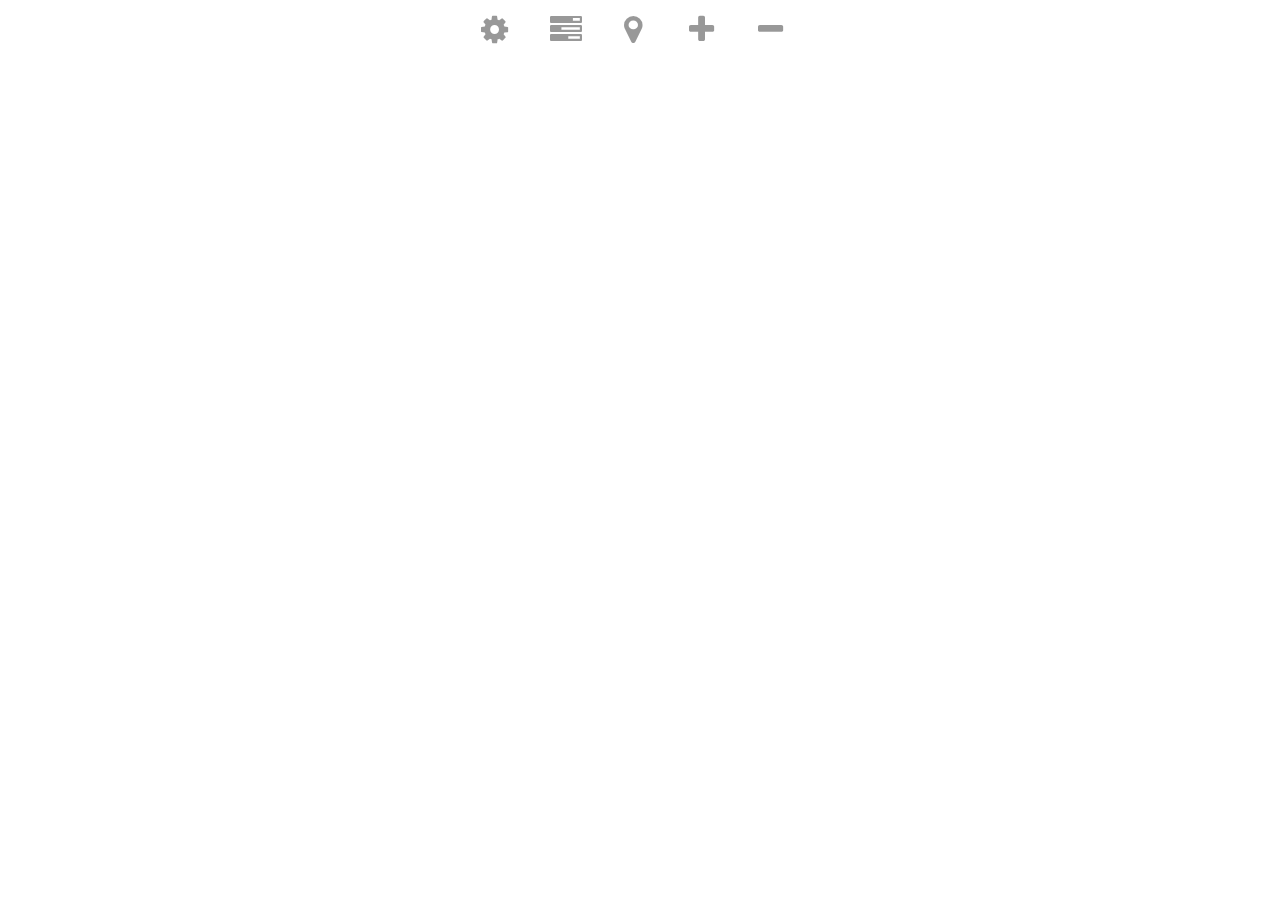
==== www/index.html @ 1f513091 "Working Version" ====
﻿<!DOCTYPE html>
<html>
<head>
    <meta charset="utf-8">
    <meta name="viewport" content="user-scalable=no, width=device-width, initial-scale=1, maximum-scale=1">
    <meta http-equiv="Content-Security-Policy" content="default-src 'self' data: gap: https://ssl.gstatic.com 'unsafe-eval'; style-src 'self' 'unsafe-inline'; media-src *">
    <title>ESFA - Enterprise Surveillance Field App</title>
    <link href="favicon.ico" rel="icon" type="image/x-icon" />
    <link rel="stylesheet" href="css/jquery-ui.css">
    <link rel="stylesheet" href="css/bootstrap.min.css">
    <link rel="stylesheet" href="css/jquery.dataTables.min.css" />
    <link rel="stylesheet" href="css/fonts/font-awesome-4.7.0/css/font-awesome.min.css" />
    <link rel="stylesheet" href="scripts/iCheck/square/blue.css">
    <link rel="stylesheet" href="scripts/iCheck/all.css">
    <link rel="stylesheet" href="scripts/datepicker/datepicker3.css">
    <link rel="stylesheet" href="scripts/datepicker/bootstrap-datetimepicker.min.css">
    <link rel="stylesheet" href="scripts/daterangepicker/daterangepicker.css">
    <link rel="stylesheet" href="scripts/timepicker/bootstrap-timepicker.min.css">
    <link rel="stylesheet" href="scripts/easyautocomplete/easy-autocomplete.css">
    <link href="scripts/growl/jquery.growl.css" rel="stylesheet" type="text/css" />
    <link href="scripts/jquery-confirm/jquery-confirm.min.css" rel="stylesheet" type="text/css" />
    <link rel="stylesheet" href="css/SHMOStyles.css" />
    <link rel="stylesheet" href="css/ripple.min.css">
    <style>
        #map, #mapc {
            width: 100%;
            height: 100%;
            position: absolute;
            bottom: 0px;
            left: 0;
            right: 0;
            top: 0;
            margin: 0;
            padding: 0;
        }
    </style>
</head>
<body>
    <div class="modal" tabindex="-1" role="dialog" id="modalForm" data-keyboard="false" data-backdrop="static">
        <div class="modal-dialog" role="document">
            <div class="modal-content">
                <div class="modal-header">
                    <button type="button" class="close" data-dismiss="modal" aria-label="Close"><span aria-hidden="true"><i class="fa fa-remove text-default"></i></span></button>
                    <span class="modal-title" id="mt"></span><br />
                    <small class="text-info esfatitle"><b>ESFA</b> - Enterprise Surveillance Field App</small>
                    <div class="overlay hide">
                        <center><b>Loading ...</b></center>
                    </div>
                </div>
                <div class="modal-body" id="mb">
                </div>
                <div class="modal-footer" style="padding-bottom:20px;">
                    <button type="button" class="btn btn-md ripple btn-warning" id="Submit2"><i class="fa fa-arrow-circle-o-right"></i>&nbsp;Submit</button>
                    <button type="button" class="btn btn-md ripple btn-default" id="Save"><i class="fa fa-save"></i>&nbsp;Save</button>
                    <button type="button" class="btn btn-md ripple btn-default" id="SaveExit"><i class="fa fa-save"></i>&nbsp;Save'Exit</button>
                    <a href="#" class="text-danger pull-left" id="Delete">Delete</a>&nbsp;
                </div>
            </div><!-- /.modal-content -->
        </div><!-- /.modal-dialog -->
    </div><!-- /.modal -->
    <div class="modal" tabindex="-1" role="dialog" id="modalAHGrid" data-keyboard="false" data-backdrop="static">
        <div class="modal-dialog" role="document">
            <div class="modal-content">
                <div class="modal-header">
                    <button type="button" class="close" data-dismiss="modal" aria-label="Close"><span aria-hidden="true"><i class="fa fa-remove text-default"></i></span></button>
                    <span class="modal-title" id="mt1">All Observations</span><br />
                    <small class="text-info esfatitle"><b>ESFA</b> - Enterprise Surveillance Field App</small>
                    <div class="overlay hide">
                        <center><b>Loading ...</b></center>
                    </div>
                </div>
                <div class="modal-body" id="mb1" style="padding:20px;margin-right:20px;">
                    <form role="form" id="form2">
                        <table id="srchAHTable" class="table table-bordered table-hover display" cellspacing="0">
                            <thead>
                                <tr>
                                    <th>Id</th>
                                    <th>Discipline</th>
                                    <th>SurveillanceActivity</th>
                                    <th>Site</th>
                                    <th>Date</th>
                                    <th>Waypoint</th>
                                    <th>Location</th>
                                    <th>Datum</th>
                                    <th>Status</th>
                                </tr>
                            </thead>
                        </table>
                    </form>
                </div>
                <div class="modal-footer" style="padding-bottom:20px;">
                    <button type="button" class="btn btn-md ripple btn-default" id="newObservationAH"><i class="fa fa-plus"></i>&nbsp;New</button>
                    <button type="button" class="btn btn-md ripple btn-default" id="DownloadAH"><i class="fa fa-download"></i>&nbsp;Download</button>
                    <button type="button" class="btn btn-md ripple btn-warning" id="SyncAH"><i class="fa fa-refresh"></i>&nbsp;Sync</button>
                </div>
            </div><!-- /.modal-content -->
        </div><!-- /.modal-dialog -->
    </div><!-- /.modal -->
    <div class="modal" tabindex="-1" role="dialog" id="modalPHGrid" data-keyboard="false" data-backdrop="static">
        <div class="modal-dialog" role="document">
            <div class="modal-content">
                <div class="modal-header">
                    <button type="button" class="close" data-dismiss="modal" aria-label="Close"><span aria-hidden="true"><i class="fa fa-remove text-default"></i></span></button>
                    <span class="modal-title" id="mt1">All Observations</span><br />
                    <small class="text-info esfatitle"><b>ESFA</b> - Enterprise Surveillance Field App</small>
                    <div class="overlay hide">
                        <center><b>Loading ...</b></center>
                    </div>
                </div>
                <div class="modal-body" id="mb1" style="padding:20px;margin-right:20px;">
                    <form role="form" id="form2">
                        <table id="srchPHTable" class="table table-bordered table-hover display" cellspacing="0">
                            <thead>
                                <tr>
                                    <th>Id</th>
                                    <th>Discipline</th>
                                    <th>SurveillanceActivity</th>
                                    <th>Site</th>
                                    <th>Date</th>
                                    <th>Waypoint</th>
                                    <th>Location</th>
                                    <th>Datum</th>
                                    <th>Status</th>
                                </tr>
                            </thead>
                        </table>
                    </form>
                </div>
                <div class="modal-footer" style="padding-bottom:20px;">
                    <button type="button" class="btn btn-md ripple btn-default" id="newObservationPH"><i class="fa fa-plus"></i>&nbsp;New</button>
                    <button type="button" class="btn btn-md ripple btn-default" id="DownloadPH"><i class="fa fa-download"></i>&nbsp;Download</button>
                    <button type="button" class="btn btn-md ripple btn-warning" id="SyncPH"><i class="fa fa-refresh"></i>&nbsp;Sync</button>
                </div>
            </div><!-- /.modal-content -->
        </div><!-- /.modal-dialog -->
    </div><!-- /.modal -->
    <div class="modal" tabindex="-1" role="dialog" id="modalMap" data-keyboard="false" data-backdrop="static">
        <div class="modal-dialog" role="document">
            <div class="modal-content">
                <div class="modal-header">
                    <button type="button" class="close" data-dismiss="modal" aria-label="Close"><span aria-hidden="true"><i class="fa fa-remove text-default"></i></span></button>
                    <span class="modal-title" id="mt2"></span><br />
                    <small class="text-info esfatitle"><b>ESFA</b> - Enterprise Surveillance Field App</small>
                    <div class="overlay hide">
                        <center><b>Loading ...</b></center>
                    </div>
                </div>
                <div class="modal-body" id="mb2">
                </div>
                <div class="modal-footer" style="padding-bottom:20px;">
                    <a href="#" class="text-info pull-left" data-dismiss="modal" aria-label="Close">Cancel</a>
                    <button type="button" id="zoomlevel2" class="btn btn-md ripple btn-default"><i class="fa fa-search-plus fa-2x"></i></button>&nbsp;&nbsp;&nbsp;
                </div>
            </div><!-- /.modal-content -->
        </div><!-- /.modal-dialog -->
    </div><!-- /.modal -->
    <div class="modal" tabindex="-1" role="dialog" id="modalAHMenu" data-keyboard="false" data-backdrop="static">
        <div class="modal-dialog" role="document">
            <div class="modal-content">
                <div class="modal-header">
                    <button type="button" class="close" data-dismiss="modal" aria-label="Close"><span aria-hidden="true"><i class="fa fa-remove text-default"></i></span></button>
                    <span class="modal-title" id="mt3">Choose a Form</span><br />
                    <small class="text-info esfatitle"><b>ESFA</b> - Enterprise Surveillance Field App</small>
                    <div class="overlay hide">
                        <center><b>Loading ...</b></center>
                    </div>
                </div>
                <div class="modal-body" id="mb3">
                    <div class="row col-md-12 col-sm-12 col-xs-12 border-bottom obsForm ripple">
                        <div class="form-group col-md-2 col-sm-2 col-xs-2">
                            <input type="radio" class="minimal" value="mo_sngObservation" name="optObs" data-id="0" data-discipline="S">
                        </div>
                        <div class="form-group col-md-10 col-sm-10 col-xs-10">
                            <h5>Single Opportunisitic Observation (IAH)</h5>
                        </div>
                    </div>
                    <!--<div class="row col-md-12 col-sm-12 col-xs-12 border-bottom obsForm ripple">
                        <div class="form-group col-md-2">
                            <input type="radio" class="minimal" value="mo_grpObservation" name="optObs" data-id="1">
                        </div>
                        <div class="form-group col-md-10">
                            <label>Group Observation</label>
                        </div>
                    </div>-->
                </div>
                <div class="modal-footer" style="padding-bottom:20px;">
                    <a href="#" class="text-info pull-left" data-dismiss="modal" aria-label="Close">Cancel</a>
                    <button type="button" id="showForm" class="btn btn-md ripple btn-default"><i class="fa fa-check fa-2x"></i></button>
                </div>
            </div><!-- /.modal-content -->
        </div><!-- /.modal-dialog -->
    </div><!-- /.modal -->
    <div class="modal" tabindex="-1" role="dialog" id="modalAHMenu" data-keyboard="false" data-backdrop="static">
        <div class="modal-dialog" role="document">
            <div class="modal-content">
                <div class="modal-header">
                    <button type="button" class="close" data-dismiss="modal" aria-label="Close"><span aria-hidden="true"><i class="fa fa-remove text-default"></i></span></button>
                    <span class="modal-title" id="mt3">Choose a Form</span><br />
                    <small class="text-info esfatitle"><b>ESFA</b> - Enterprise Surveillance Field App</small>
                    <div class="overlay hide">
                        <center><b>Loading ...</b></center>
                    </div>
                </div>
                <div class="modal-body" id="mb3">
                    <div class="row col-md-12 col-sm-12 col-xs-12 border-bottom obsForm ripple">
                        <div class="form-group col-md-2 col-sm-2 col-xs-2">
                            <input type="radio" class="minimal" value="mo_sngObservation" name="optObs" data-id="0" data-discipline="S">
                        </div>
                        <div class="form-group col-md-10 col-sm-10 col-xs-10">
                            <h5>Single Domestic Observation</h5>
                        </div>
                    </div>
                    <div class="row col-md-12 col-sm-12 col-xs-12 border-bottom obsForm ripple">
                        <div class="form-group col-md-2 col-sm-2 col-xs-2">
                            <input type="radio" class="minimal" value="mo_grpObservation" name="optObs" data-id="1" data-discipline="G">
                        </div>
                        <div class="form-group col-md-10 col-sm-10 col-xs-10">
                            <h5>Group Observation</h5>
                        </div>
                    </div>
                </div>
                <div class="modal-footer" style="padding-bottom:20px;">
                    <a href="#" class="text-info pull-left" data-dismiss="modal" aria-label="Close">Cancel</a>
                    <button type="button" id="showFormAH" class="btn btn-md ripple btn-default"><i class="fa fa-check fa-2x"></i></button>
                </div>
            </div><!-- /.modal-content -->
        </div><!-- /.modal-dialog -->
    </div><!-- /.modal -->
    <div class="modal" tabindex="-1" role="dialog" id="modalPHMenu" data-keyboard="false" data-backdrop="static">
        <div class="modal-dialog" role="document">
            <div class="modal-content">
                <div class="modal-header">
                    <button type="button" class="close" data-dismiss="modal" aria-label="Close"><span aria-hidden="true"><i class="fa fa-remove text-default"></i></span></button>
                    <span class="modal-title" id="mt3">Choose a Form</span><br />
                    <small class="text-info esfatitle"><b>ESFA</b> - Enterprise Surveillance Field App</small>
                    <div class="overlay hide">
                        <center><b>Loading ...</b></center>
                    </div>
                </div>
                <div class="modal-body" id="mb3">
                    <div class="row col-md-12 col-sm-12 col-xs-12 border-bottom obsForm ripple">
                        <div class="form-group col-md-2 col-sm-2 col-xs-2 text-right">
                            <input type="radio" class="minimal" value="mo_BotObservation" name="optObs" data-id="2" data-discipline="B">
                        </div>
                        <div class="form-group col-md-10 col-sm-10 col-xs-10">
                            <h4>Botany Observation</h4>
                        </div>
                    </div>
                    <div class="row col-md-12 col-sm-12 col-xs-12 border-bottom obsForm ripple">
                        <div class="form-group col-md-2 col-sm-2 col-xs-2 text-right">
                            <input type="radio" class="minimal" value="mo_EntObservation" name="optObs" data-id="3" data-discipline="E">
                        </div>
                        <div class="form-group col-md-10 col-sm-10 col-xs-10">
                            <h4>Entomology Observation</h4>
                        </div>
                    </div>
                    <div class="row col-md-12 col-sm-12 col-xs-12 border-bottom obsForm ripple">
                        <div class="form-group col-md-2 col-sm-2 col-xs-2 text-right">
                            <input type="radio" class="minimal" value="mo_PatObservation" name="optObs" data-id="4" data-discipline="P">
                        </div>
                        <div class="form-group col-md-10 col-sm-10 col-xs-10">
                            <h4>Pathology Observation</h4>
                        </div>
                    </div>
                </div>
                <div class="modal-footer" style="padding-bottom:20px;">
                    <button type="button" id="showFormPH" class="btn btn-md ripple btn-default"><i class="fa fa-check"></i>&nbsp;Done</button>
                </div>
            </div><!-- /.modal-content -->
        </div><!-- /.modal-dialog -->
    </div><!-- /.modal -->
    <div class="modal" tabindex="-1" role="dialog" id="modalVerify" data-keyboard="false" data-backdrop="static">
        <div class="modal-dialog" role="document">
            <div class="modal-content">
                <div class="modal-body" id="mb4">
                    <div class="login-box text-center">
                        <div class="login-logo" style="margin-top:30px;">
                            <div class="login-logo" style="margin-top:30px;">
                                <h1 class="text-info">ESFA</h1><small>Enterprise Surveillance Field App</small>
                            </div>
                        </div>
                        <!-- /.login-logo -->
                        <div class="login-box-body" style="margin-top:30px;">
                            <div class="row col-md-12 col-sm-12 col-xs-12">
                                <div class="col-md-3 col-sm-3 col-xs-3">
                                    &nbsp;
                                </div>
                                <div class="col-md-6">
                                    &nbsp;
                                </div>
                                <div class="col-md-3">
                                    &nbsp;
                                </div>
                            </div>
                            <div class="row col-md-12 col-sm-12 col-xs-12">
                                <div class="col-md-3 col-sm-3 col-xs-3">
                                    &nbsp;
                                </div>
                                <div class="col-md-6 col-sm-3 col-xs-3">
                                    <form role="form" id="form5">
                                        <input class="otp-verify-input"
                                               placeholder="000000"
                                               maxlength="6"
                                               value="" type="tel" />
                                        <button type="button" class="btn btn-md ripple btn-warning otp-verify-send">Verify</button>
                                        <div class="otp-verify-result">
                                            <i class='fa'></i>
                                            <span class='text'></span>
                                        </div>
                                    </form>
                                </div>
                                <div class="col-md-3 col-sm-3 col-xs-3">
                                    &nbsp;
                                </div>
                            </div>
                        </div>
                        <!-- /.login-box-body -->
                    </div>
                </div>
                <div class="modal-footer" style="border: 0px;">
                    <div class="row col-md-12 col-sm-12 col-xs-12 text-center" style="margin:0;">
                        <h6>Department of Agriculture and Water Resources.</h6>
                    </div>
                </div>
            </div><!-- /.modal-content -->
        </div><!-- /.modal-dialog -->
    </div><!-- /.modal -->
    <div class="modal" tabindex="-1" role="dialog" id="modalAuth" data-keyboard="false" data-backdrop="static">
        <div class="modal-dialog" role="document">
            <div class="modal-content">
                <div class="modal-body" id="mb7">
                    <div class="login-box text-center">
                        <div class="login-logo" style="margin-top:30px;">
                            <div class="login-logo" style="margin-top:30px;">
                                <h1 class="text-info">ESFA</h1><small>Enterprise Surveillance Field App</small>
                            </div>
                        </div>
                        <!-- /.login-logo -->
                        <div class="login-box-body" style="margin-top:30px;">
                            <form role="form" id="form4">
                                <div class="nav-tabs-custom">
                                    <ul class="nav nav-tabs" role="tablist">
                                        <li class="active ripple">
                                            <a href="#tab_0" id="tab0" data-toggle="tab"><i class="fa fa-sign-in mxr-5"></i>Login</a>
                                        </li>
                                        <li class="ripple">
                                            <a href="#tab_1" id="tab1" data-toggle="tab">
                                                <i class="fa fa-cog mxr-5"></i>Server
                                            </a>
                                        </li>
                                    </ul>
                                    <div class="tab-content">
                                        <div class="tab-pane active" id="tab_0">
                                            <div class="row col-md-12 col-sm-12 col-xs-12">
                                                <div class="col-md-3 col-sm-3 col-xs-3">
                                                    &nbsp;
                                                </div>
                                                <div class="col-md-6">
                                                    &nbsp;
                                                </div>
                                                <div class="col-md-3">
                                                    &nbsp;
                                                </div>
                                            </div>
                                            <div class="row col-md-12 col-sm-12 col-xs-12">
                                                <div class="col-md-3 col-sm-3 col-xs-3">
                                                    &nbsp;
                                                </div>
                                                <div class="col-md-6">
                                                    <div class="form-group input-group-lg">
                                                        <input type="hidden" name="grant_type" id="grant_type" value="password">
                                                        <input class="form-control auth-username" name="username" id="username" placeholder="username" maxlength="40" value="" type="email">
                                                    </div>
                                                    <div class="form-group input-group-lg">
                                                        <input class=" form-control auth-password" name="password" id="password" placeholder="password" maxlength="40" value="" type="password">
                                                    </div>
                                                    <div class="form-group">
                                                        <button class="btn btn-lg btn-warning auth-send ripple" type="button"><i class="fa fa-circle-o-notch fa-spin hide"></i>Login</button>
                                                    </div>
                                                    <div class="auth-result text-center">
                                                        <i class="fa"></i>
                                                        <span class="text"></span>
                                                    </div>
                                                </div>
                                                <div class="col-md-3 col-sm-3 col-xs-3">
                                                    &nbsp;
                                                </div>
                                            </div>
                                        </div>
                                        <div class="tab-pane" id="tab_1">
                                            <div class="row col-md-12 col-sm-12 col-xs-12">
                                                <div class="form-group col-md-4 col-sm-4 col-xs-4">
                                                    &nbsp;
                                                </div>
                                                <div class="form-group col-md-4 col-sm-4 col-xs-4">
                                                    <label>Server</label>
                                                    <select class="form-control" id="serverMode">
                                                        <option value=PROD>Production</option>
                                                        <option value=UAT selected>UAT</option>
                                                        <option value=SIT>SIT</option>
                                                        <option value=DEV>Development</option>
                                                    </select>
                                                </div>
                                                <div class="form-group col-md-4 col-sm-4 col-xs-4">
                                                    &nbsp;
                                                </div>
                                            </div>
                                        </div>
                                    </div>
                                </div>
                            </form>
                        </div>
                        <!-- /.login-box-body -->
                    </div>
                </div>
                <div class="modal-footer" style="border: 0px;">
                    <div class="row col-md-12 col-sm-12 col-xs-12 text-center" style="margin:0;">
                        <h6>Department of Agriculture and Water Resources.</h6>
                    </div>
                </div>
            </div><!-- /.modal-content -->
        </div>
    </div><!-- /.modal -->
    <div class="modal" tabindex="-1" role="dialog" id="modalSettings" data-keyboard="false" data-backdrop="static">
        <div class="modal-dialog" role="document">
            <div class="modal-content">
                <div class="modal-header">
                    <button type="button" class="close" data-dismiss="modal" aria-label="Close"><span aria-hidden="true"><i class="fa fa-remove text-default"></i></span></button>
                    <span class="modal-title" id="mt5"></span><br />
                    <small class="text-info esfatitle"><b>ESFA</b> - Enterprise Surveillance Field App</small>
                    <div class="overlay hide">
                        <span class="progText">Loading...</span>
                    </div>
                </div>
                <div class="modal-body" id="mb5" style="overflow-x:hidden">
                </div>
                <div class="modal-footer" style="padding-bottom:20px;">
                    <button type="button" class="btn btn-md ripple btn-default" id="SaveSettingsExit"><i class="fa fa-save"></i>&nbsp;Save</button>
                </div>
            </div><!-- /.modal-content -->
        </div><!-- /.modal-dialog -->
    </div><!-- /.modal -->
    <div class="modal" tabindex="-1" role="dialog" id="modalDownload" data-keyboard="false" data-backdrop="static">
        <div class="modal-dialog" role="document">
            <div class="modal-content">
                <div class="modal-body" id="mb8">
                    <div class="row col-md-12 col-sm-12 col-xs-12 mt-5">
                        <div class="form-group col-md-3 col-sm-3 col-xs-3 text-center">
                            <i class="fa fa-circle-o-notch fa-3x fa-spin text-info"></i>
                        </div>
                        <div class="form-group col-md-9 col-sm-9 col-xs-9">
                            <span class="progText">Loading...</span>
                        </div>
                    </div>
                    <div class="row col-md-12 col-sm-12 col-xs-12">
                        <div class="form-group col-md-12 col-sm-12 col-xs-12">
                            <div class="progress">
                                <div class="progress-bar progress-bar-info" role="progressbar" aria-valuenow="0" aria-valuemin="0" aria-valuemax="100" style="width:0%">
                                    0%
                                </div>
                            </div>
                            <i class="fa fa-clock-o text-info hide"></i>&nbsp;<small class="progTime hide"></small>
                        </div>
                    </div>
                </div>
            </div><!-- /.modal-content -->
        </div><!-- /.modal-dialog -->
    </div><!-- /.modal -->
    <div class="modal" tabindex="-1" role="dialog" id="modalProgress" data-keyboard="false" data-backdrop="static">
        <div class="modal-dialog" role="document">
            <div class="modal-content">
                <div class="modal-body" id="mb6">
                    <div class="row col-md-12 col-sm-12 col-xs-12 mt-5">
                        <div class="form-group col-md-3 col-sm-3 col-xs-3 text-center">
                            <i class="fa fa-circle-o-notch fa-3x fa-spin text-info"></i>
                        </div>
                        <div class="form-group col-md-9 col-sm-9 col-xs-9">
                            <span class="progText">Loading...</span>
                        </div>
                    </div>
                    <div class="row col-md-12 col-sm-12 col-xs-12">
                        <div class="form-group col-md-12 col-sm-12 col-xs-12">
                            <div class="progress">
                                <div class="progress-bar progress-bar-info" role="progressbar" aria-valuenow="0" aria-valuemin="0" aria-valuemax="100" style="width:0%">
                                    0%
                                </div>
                            </div>
                            <i class="fa fa-clock-o text-info hide"></i>&nbsp;<small class="progTime hide"></small>
                        </div>
                    </div>
                </div>
            </div><!-- /.modal-content -->
        </div><!-- /.modal-dialog -->
    </div><!-- /.modal -->
    <div id="map"></div>
    <div class="topButton">
        <button type="button" id="settings" class="btn btn-circle btn-lg ripple"><i class="fa fa-cog fa-2x"></i></button>
        <button type="button" id="CSV" class="btn btn-circle btn-lg ripple" onclick="downloadCSV()"><i class="fa fa-tasks fa-2x"></i></button>
        <button type="button" id="init" class="btn btn-circle btn-lg ripple" onclick="myLoc()"><i class="fa fa-map-marker fa-2x"></i></button>
        <button type="button" id="zplus" class="btn btn-circle btn-lg ripple"><i class="fa fa-plus fa-2x"></i></button>
        <button type="button" id="zminus" class="btn btn-circle btn-lg ripple"><i class="fa fa-minus fa-2x"></i></button>
    </div>
    <div class="bottomButton">
        <span class="label label-success" id="status"></span>
        <span class="label label-default" id="zoomlevel"></span>
        <span class="label label-default" id="AppMode"></span>
        <span class="label label-default" id="AppEnv"></span>
        <span class="label label-default" id="AppVersion"></span>
    </div>
    <script type="text/javascript" src="cordova.js"></script>
    <script type="text/javascript" src="scripts/platformOverrides.js"></script>
    <script type="text/javascript" src="scripts/jquery-2.2.3.min.js"></script>
    <script type="text/javascript" src="scripts/jquery-ui.min.js"></script>
    <script type="text/javascript" src="scripts/bootstrap.min.js"></script>
    <script type="text/javascript" src="scripts/fastclick.js"></script>
    <script type="text/javascript" src="mapapi.js"></script>
    <script type="text/javascript" src="scripts/markerclusterer.js"></script>
    <!--<script type="text/javascript" src="scripts/AHRules.js"></script>-->
    <script type="text/javascript" src="scripts/PHRules.js"></script>
    <script type="text/javascript" src="scripts/_init.js"></script>
    <!--<script type="text/javascript" src="scripts/geotracker.js"></script>-->
    <script type="text/javascript" src="scripts/index.js"></script>
    <script type="text/javascript" src="scripts/jquery.dataTables.min.js"></script>
    <script type="text/javascript" src="scripts/dataTables.bootstrap.min.js"></script>
    <script type="text/javascript" src="scripts/iCheck/icheck.min.js"></script>
    <script type="text/javascript" src="scripts/moment.min.js"></script>
    <script type="text/javascript" src="scripts/datepicker/bootstrap-datetimepicker.min.js"></script>
    <script type="text/javascript" src="scripts/growl/jquery.growl.js"></script>
    <script type="text/javascript" src="scripts/jquery-confirm/jquery-confirm.min.js"></script>
    <script type="text/javascript" src="scripts/easyautocomplete/jquery.easy-autocomplete.js"></script>
    <!--<script type="text/javascript" src="scripts/ez.countimer.min.js"></script>-->
    <script type="text/javascript" src="scripts/jquery.inputmask.js"></script>
    <script type="text/javascript" src="scripts/jquery.inputmask.date.extensions.js"></script>
    <script type="text/javascript" src="scripts/jquery.inputmask.extensions.js"></script>
    <script type="text/javascript" src="scripts/wicket/wicket.js"></script>
    <script type="text/javascript" src="scripts/wicket/wicket-gmap3.js"></script>
    <script type="text/javascript" src="scripts/sha1.js"></script>
    <script type="text/javascript" src="scripts/pbkdf2.js"></script>
    <script type="text/javascript" src="scripts/auth.js"></script>
    <script type="text/javascript" src="scripts/hammer.min.js"></script>
    <!--<script type="text/javascript" src="scripts/otp.js"></script>
    <script type="text/javascript" src="scripts/otplib-browser.js"></script>
    <script type="text/javascript" src="scripts/qrcode.min.js"></script>-->
</body>
</html>
---- www/scripts/iCheck/square/blue.css ----
/* iCheck plugin Square skin, blue
----------------------------------- */
.icheckbox_square-blue,
.iradio_square-blue {
    display: inline-block;
    *display: inline;
    vertical-align: middle;
    margin: 0;
    padding: 0;
    width: 22px;
    height: 22px;
    background: url(blue.png) no-repeat;
    border: none;
    cursor: pointer;
}

.icheckbox_square-blue {
    background-position: 0 0;
}
    .icheckbox_square-blue.hover {
        background-position: -24px 0;
    }
    .icheckbox_square-blue.checked {
        background-position: -48px 0;
    }
    .icheckbox_square-blue.disabled {
        background-position: -72px 0;
        cursor: default;
    }
    .icheckbox_square-blue.checked.disabled {
        background-position: -96px 0;
    }

.iradio_square-blue {
    background-position: -120px 0;
}
    .iradio_square-blue.hover {
        background-position: -144px 0;
    }
    .iradio_square-blue.checked {
        background-position: -168px 0;
    }
    .iradio_square-blue.disabled {
        background-position: -192px 0;
        cursor: default;
    }
    .iradio_square-blue.checked.disabled {
        background-position: -216px 0;
    }

/* HiDPI support */
@media (-o-min-device-pixel-ratio: 5/4), (-webkit-min-device-pixel-ratio: 1.25), (min-resolution: 120dpi), (min-resolution: 1.25dppx) {
    .icheckbox_square-blue,
    .iradio_square-blue {
        background-image: url(blue@2x.png);
        -webkit-background-size: 240px 24px;
        background-size: 240px 24px;
    }
}
---- www/scripts/iCheck/all.css ----
/* iCheck plugin skins
----------------------------------- */
@import url("minimal/_all.css");

@import url("minimal/minimal.css");
@import url("minimal/red.css");
@import url("minimal/green.css");
@import url("minimal/blue.css");
@import url("minimal/aero.css");
@import url("minimal/grey.css");
@import url("minimal/orange.css");
@import url("minimal/yellow.css");
@import url("minimal/pink.css");
@import url("minimal/purple.css");
---- www/scripts/datepicker/datepicker3.css ----
﻿/*!
 * Datepicker for Bootstrap
 *
 * Copyright 2012 Stefan Petre
 * Improvements by Andrew Rowls
 * Licensed under the Apache License v2.0
 * http://www.apache.org/licenses/LICENSE-2.0
 *
 */
.datepicker {
  padding: 4px;
  border-radius: 4px;
  direction: ltr;
  /*.dow {
		border-top: 1px solid #ddd !important;
	}*/
}
.datepicker-inline {
  width: 100%;
}
.datepicker.datepicker-rtl {
  direction: rtl;
}
.datepicker.datepicker-rtl table tr td span {
  float: right;
}
.datepicker-dropdown {
  top: 0;
  left: 0;
}
.datepicker-dropdown:before {
  content: '';
  display: inline-block;
  border-left: 7px solid transparent;
  border-right: 7px solid transparent;
  border-bottom: 7px solid #ccc;
  border-top: 0;
  border-bottom-color: rgba(0, 0, 0, 0.2);
  position: absolute;
}
.datepicker-dropdown:after {
  content: '';
  display: inline-block;
  border-left: 6px solid transparent;
  border-right: 6px solid transparent;
  border-bottom: 6px solid #fff;
  border-top: 0;
  position: absolute;
}
.datepicker-dropdown.datepicker-orient-left:before {
  left: 6px;
}
.datepicker-dropdown.datepicker-orient-left:after {
  left: 7px;
}
.datepicker-dropdown.datepicker-orient-right:before {
  right: 6px;
}
.datepicker-dropdown.datepicker-orient-right:after {
  right: 7px;
}
.datepicker-dropdown.datepicker-orient-top:before {
  top: -7px;
}
.datepicker-dropdown.datepicker-orient-top:after {
  top: -6px;
}
.datepicker-dropdown.datepicker-orient-bottom:before {
  bottom: -7px;
  border-bottom: 0;
  border-top: 7px solid #999;
}
.datepicker-dropdown.datepicker-orient-bottom:after {
  bottom: -6px;
  border-bottom: 0;
  border-top: 6px solid #fff;
}
.datepicker > div {
  display: none;
}
.datepicker.days div.datepicker-days {
  display: block;
}
.datepicker.months div.datepicker-months {
  display: block;
}
.datepicker.years div.datepicker-years {
  display: block;
}
.datepicker table {
  margin: 0;
  -webkit-touch-callout: none;
  -webkit-user-select: none;
  -khtml-user-select: none;
  -moz-user-select: none;
  -ms-user-select: none;
  user-select: none;
}
.datepicker table tr td,
.datepicker table tr th {
  text-align: center;
  width: 30px;
  height: 30px;
  border-radius: 4px;
  border: none;
}
.table-striped .datepicker table tr td,
.table-striped .datepicker table tr th {
  background-color: transparent;
}
.datepicker table tr td.day:hover,
.datepicker table tr td.day.focused {
  background: rgba(0,0,0,0.2);
  cursor: pointer;
}
.datepicker table tr td.old,
.datepicker table tr td.new {
  color: #777;
}
.datepicker table tr td.disabled,
.datepicker table tr td.disabled:hover {
  background: none;
  color: #444;
  cursor: default;
}
.datepicker table tr td.today,
.datepicker table tr td.today:hover,
.datepicker table tr td.today.disabled,
.datepicker table tr td.today.disabled:hover {
  color: #000000;
  background: rgba(0,0,0,0.2);
  border-color: #ffb733;
}
.datepicker table tr td.today:hover,
.datepicker table tr td.today:hover:hover,
.datepicker table tr td.today.disabled:hover,
.datepicker table tr td.today.disabled:hover:hover,
.datepicker table tr td.today:focus,
.datepicker table tr td.today:hover:focus,
.datepicker table tr td.today.disabled:focus,
.datepicker table tr td.today.disabled:hover:focus,
.datepicker table tr td.today:active,
.datepicker table tr td.today:hover:active,
.datepicker table tr td.today.disabled:active,
.datepicker table tr td.today.disabled:hover:active,
.datepicker table tr td.today.active,
.datepicker table tr td.today:hover.active,
.datepicker table tr td.today.disabled.active,
.datepicker table tr td.today.disabled:hover.active,
.open .dropdown-toggle.datepicker table tr td.today,
.open .dropdown-toggle.datepicker table tr td.today:hover,
.open .dropdown-toggle.datepicker table tr td.today.disabled,
.open .dropdown-toggle.datepicker table tr td.today.disabled:hover {
  color: #000000;
  background: rgba(0,0,0,0.2);
  border-color: #f59e00;
}
.datepicker table tr td.today:active,
.datepicker table tr td.today:hover:active,
.datepicker table tr td.today.disabled:active,
.datepicker table tr td.today.disabled:hover:active,
.datepicker table tr td.today.active,
.datepicker table tr td.today:hover.active,
.datepicker table tr td.today.disabled.active,
.datepicker table tr td.today.disabled:hover.active,
.open .dropdown-toggle.datepicker table tr td.today,
.open .dropdown-toggle.datepicker table tr td.today:hover,
.open .dropdown-toggle.datepicker table tr td.today.disabled,
.open .dropdown-toggle.datepicker table tr td.today.disabled:hover {
  background-image: none;
}
.datepicker table tr td.today.disabled,
.datepicker table tr td.today:hover.disabled,
.datepicker table tr td.today.disabled.disabled,
.datepicker table tr td.today.disabled:hover.disabled,
.datepicker table tr td.today[disabled],
.datepicker table tr td.today:hover[disabled],
.datepicker table tr td.today.disabled[disabled],
.datepicker table tr td.today.disabled:hover[disabled],
fieldset[disabled] .datepicker table tr td.today,
fieldset[disabled] .datepicker table tr td.today:hover,
fieldset[disabled] .datepicker table tr td.today.disabled,
fieldset[disabled] .datepicker table tr td.today.disabled:hover,
.datepicker table tr td.today.disabled:hover,
.datepicker table tr td.today:hover.disabled:hover,
.datepicker table tr td.today.disabled.disabled:hover,
.datepicker table tr td.today.disabled:hover.disabled:hover,
.datepicker table tr td.today[disabled]:hover,
.datepicker table tr td.today:hover[disabled]:hover,
.datepicker table tr td.today.disabled[disabled]:hover,
.datepicker table tr td.today.disabled:hover[disabled]:hover,
fieldset[disabled] .datepicker table tr td.today:hover,
fieldset[disabled] .datepicker table tr td.today:hover:hover,
fieldset[disabled] .datepicker table tr td.today.disabled:hover,
fieldset[disabled] .datepicker table tr td.today.disabled:hover:hover,
.datepicker table tr td.today.disabled:focus,
.datepicker table tr td.today:hover.disabled:focus,
.datepicker table tr td.today.disabled.disabled:focus,
.datepicker table tr td.today.disabled:hover.disabled:focus,
.datepicker table tr td.today[disabled]:focus,
.datepicker table tr td.today:hover[disabled]:focus,
.datepicker table tr td.today.disabled[disabled]:focus,
.datepicker table tr td.today.disabled:hover[disabled]:focus,
fieldset[disabled] .datepicker table tr td.today:focus,
fieldset[disabled] .datepicker table tr td.today:hover:focus,
fieldset[disabled] .datepicker table tr td.today.disabled:focus,
fieldset[disabled] .datepicker table tr td.today.disabled:hover:focus,
.datepicker table tr td.today.disabled:active,
.datepicker table tr td.today:hover.disabled:active,
.datepicker table tr td.today.disabled.disabled:active,
.datepicker table tr td.today.disabled:hover.disabled:active,
.datepicker table tr td.today[disabled]:active,
.datepicker table tr td.today:hover[disabled]:active,
.datepicker table tr td.today.disabled[disabled]:active,
.datepicker table tr td.today.disabled:hover[disabled]:active,
fieldset[disabled] .datepicker table tr td.today:active,
fieldset[disabled] .datepicker table tr td.today:hover:active,
fieldset[disabled] .datepicker table tr td.today.disabled:active,
fieldset[disabled] .datepicker table tr td.today.disabled:hover:active,
.datepicker table tr td.today.disabled.active,
.datepicker table tr td.today:hover.disabled.active,
.datepicker table tr td.today.disabled.disabled.active,
.datepicker table tr td.today.disabled:hover.disabled.active,
.datepicker table tr td.today[disabled].active,
.datepicker table tr td.today:hover[disabled].active,
.datepicker table tr td.today.disabled[disabled].active,
.datepicker table tr td.today.disabled:hover[disabled].active,
fieldset[disabled] .datepicker table tr td.today.active,
fieldset[disabled] .datepicker table tr td.today:hover.active,
fieldset[disabled] .datepicker table tr td.today.disabled.active,
fieldset[disabled] .datepicker table tr td.today.disabled:hover.active {
  background: rgba(0,0,0,0.2);
  border-color: #ffb733;
}
.datepicker table tr td.today:hover:hover {
  color: #000;
}
.datepicker table tr td.today.active:hover {
  color: #fff;
}
.datepicker table tr td.range,
.datepicker table tr td.range:hover,
.datepicker table tr td.range.disabled,
.datepicker table tr td.range.disabled:hover {
  background: rgba(0,0,0,0.2);
  border-radius: 0;
}
.datepicker table tr td.range.today,
.datepicker table tr td.range.today:hover,
.datepicker table tr td.range.today.disabled,
.datepicker table tr td.range.today.disabled:hover {
  color: #000000;
  background: rgba(0,0,0,0.2);
  border-color: #f1a417;
  border-radius: 0;
}
.datepicker table tr td.range.today:hover,
.datepicker table tr td.range.today:hover:hover,
.datepicker table tr td.range.today.disabled:hover,
.datepicker table tr td.range.today.disabled:hover:hover,
.datepicker table tr td.range.today:focus,
.datepicker table tr td.range.today:hover:focus,
.datepicker table tr td.range.today.disabled:focus,
.datepicker table tr td.range.today.disabled:hover:focus,
.datepicker table tr td.range.today:active,
.datepicker table tr td.range.today:hover:active,
.datepicker table tr td.range.today.disabled:active,
.datepicker table tr td.range.today.disabled:hover:active,
.datepicker table tr td.range.today.active,
.datepicker table tr td.range.today:hover.active,
.datepicker table tr td.range.today.disabled.active,
.datepicker table tr td.range.today.disabled:hover.active,
.open .dropdown-toggle.datepicker table tr td.range.today,
.open .dropdown-toggle.datepicker table tr td.range.today:hover,
.open .dropdown-toggle.datepicker table tr td.range.today.disabled,
.open .dropdown-toggle.datepicker table tr td.range.today.disabled:hover {
  color: #000000;
  background: rgba(0,0,0,0.2);
  border-color: #bf800c;
}
.datepicker table tr td.range.today:active,
.datepicker table tr td.range.today:hover:active,
.datepicker table tr td.range.today.disabled:active,
.datepicker table tr td.range.today.disabled:hover:active,
.datepicker table tr td.range.today.active,
.datepicker table tr td.range.today:hover.active,
.datepicker table tr td.range.today.disabled.active,
.datepicker table tr td.range.today.disabled:hover.active,
.open .dropdown-toggle.datepicker table tr td.range.today,
.open .dropdown-toggle.datepicker table tr td.range.today:hover,
.open .dropdown-toggle.datepicker table tr td.range.today.disabled,
.open .dropdown-toggle.datepicker table tr td.range.today.disabled:hover {
  background-image: none;
}
.datepicker table tr td.range.today.disabled,
.datepicker table tr td.range.today:hover.disabled,
.datepicker table tr td.range.today.disabled.disabled,
.datepicker table tr td.range.today.disabled:hover.disabled,
.datepicker table tr td.range.today[disabled],
.datepicker table tr td.range.today:hover[disabled],
.datepicker table tr td.range.today.disabled[disabled],
.datepicker table tr td.range.today.disabled:hover[disabled],
fieldset[disabled] .datepicker table tr td.range.today,
fieldset[disabled] .datepicker table tr td.range.today:hover,
fieldset[disabled] .datepicker table tr td.range.today.disabled,
fieldset[disabled] .datepicker table tr td.range.today.disabled:hover,
.datepicker table tr td.range.today.disabled:hover,
.datepicker table tr td.range.today:hover.disabled:hover,
.datepicker table tr td.range.today.disabled.disabled:hover,
.datepicker table tr td.range.today.disabled:hover.disabled:hover,
.datepicker table tr td.range.today[disabled]:hover,
.datepicker table tr td.range.today:hover[disabled]:hover,
.datepicker table tr td.range.today.disabled[disabled]:hover,
.datepicker table tr td.range.today.disabled:hover[disabled]:hover,
fieldset[disabled] .datepicker table tr td.range.today:hover,
fieldset[disabled] .datepicker table tr td.range.today:hover:hover,
fieldset[disabled] .datepicker table tr td.range.today.disabled:hover,
fieldset[disabled] .datepicker table tr td.range.today.disabled:hover:hover,
.datepicker table tr td.range.today.disabled:focus,
.datepicker table tr td.range.today:hover.disabled:focus,
.datepicker table tr td.range.today.disabled.disabled:focus,
.datepicker table tr td.range.today.disabled:hover.disabled:focus,
.datepicker table tr td.range.today[disabled]:focus,
.datepicker table tr td.range.today:hover[disabled]:focus,
.datepicker table tr td.range.today.disabled[disabled]:focus,
.datepicker table tr td.range.today.disabled:hover[disabled]:focus,
fieldset[disabled] .datepicker table tr td.range.today:focus,
fieldset[disabled] .datepicker table tr td.range.today:hover:focus,
fieldset[disabled] .datepicker table tr td.range.today.disabled:focus,
fieldset[disabled] .datepicker table tr td.range.today.disabled:hover:focus,
.datepicker table tr td.range.today.disabled:active,
.datepicker table tr td.range.today:hover.disabled:active,
.datepicker table tr td.range.today.disabled.disabled:active,
.datepicker table tr td.range.today.disabled:hover.disabled:active,
.datepicker table tr td.range.today[disabled]:active,
.datepicker table tr td.range.today:hover[disabled]:active,
.datepicker table tr td.range.today.disabled[disabled]:active,
.datepicker table tr td.range.today.disabled:hover[disabled]:active,
fieldset[disabled] .datepicker table tr td.range.today:active,
fieldset[disabled] .datepicker table tr td.range.today:hover:active,
fieldset[disabled] .datepicker table tr td.range.today.disabled:active,
fieldset[disabled] .datepicker table tr td.range.today.disabled:hover:active,
.datepicker table tr td.range.today.disabled.active,
.datepicker table tr td.range.today:hover.disabled.active,
.datepicker table tr td.range.today.disabled.disabled.active,
.datepicker table tr td.range.today.disabled:hover.disabled.active,
.datepicker table tr td.range.today[disabled].active,
.datepicker table tr td.range.today:hover[disabled].active,
.datepicker table tr td.range.today.disabled[disabled].active,
.datepicker table tr td.range.today.disabled:hover[disabled].active,
fieldset[disabled] .datepicker table tr td.range.today.active,
fieldset[disabled] .datepicker table tr td.range.today:hover.active,
fieldset[disabled] .datepicker table tr td.range.today.disabled.active,
fieldset[disabled] .datepicker table tr td.range.today.disabled:hover.active {
  background: rgba(0,0,0,0.2);
  border-color: #f1a417;
}
.datepicker table tr td.selected,
.datepicker table tr td.selected:hover,
.datepicker table tr td.selected.disabled,
.datepicker table tr td.selected.disabled:hover {
  color: #ffffff;
  background: rgba(0,0,0,0.2);
  border-color: #555555;
  text-shadow: 0 -1px 0 rgba(0, 0, 0, 0.25);
}
.datepicker table tr td.selected:hover,
.datepicker table tr td.selected:hover:hover,
.datepicker table tr td.selected.disabled:hover,
.datepicker table tr td.selected.disabled:hover:hover,
.datepicker table tr td.selected:focus,
.datepicker table tr td.selected:hover:focus,
.datepicker table tr td.selected.disabled:focus,
.datepicker table tr td.selected.disabled:hover:focus,
.datepicker table tr td.selected:active,
.datepicker table tr td.selected:hover:active,
.datepicker table tr td.selected.disabled:active,
.datepicker table tr td.selected.disabled:hover:active,
.datepicker table tr td.selected.active,
.datepicker table tr td.selected:hover.active,
.datepicker table tr td.selected.disabled.active,
.datepicker table tr td.selected.disabled:hover.active,
.open .dropdown-toggle.datepicker table tr td.selected,
.open .dropdown-toggle.datepicker table tr td.selected:hover,
.open .dropdown-toggle.datepicker table tr td.selected.disabled,
.open .dropdown-toggle.datepicker table tr td.selected.disabled:hover {
  color: #ffffff;
  background: rgba(0,0,0,0.2);
  border-color: #373737;
}
.datepicker table tr td.selected:active,
.datepicker table tr td.selected:hover:active,
.datepicker table tr td.selected.disabled:active,
.datepicker table tr td.selected.disabled:hover:active,
.datepicker table tr td.selected.active,
.datepicker table tr td.selected:hover.active,
.datepicker table tr td.selected.disabled.active,
.datepicker table tr td.selected.disabled:hover.active,
.open .dropdown-toggle.datepicker table tr td.selected,
.open .dropdown-toggle.datepicker table tr td.selected:hover,
.open .dropdown-toggle.datepicker table tr td.selected.disabled,
.open .dropdown-toggle.datepicker table tr td.selected.disabled:hover {
  background-image: none;
}
.datepicker table tr td.selected.disabled,
.datepicker table tr td.selected:hover.disabled,
.datepicker table tr td.selected.disabled.disabled,
.datepicker table tr td.selected.disabled:hover.disabled,
.datepicker table tr td.selected[disabled],
.datepicker table tr td.selected:hover[disabled],
.datepicker table tr td.selected.disabled[disabled],
.datepicker table tr td.selected.disabled:hover[disabled],
fieldset[disabled] .datepicker table tr td.selected,
fieldset[disabled] .datepicker table tr td.selected:hover,
fieldset[disabled] .datepicker table tr td.selected.disabled,
fieldset[disabled] .datepicker table tr td.selected.disabled:hover,
.datepicker table tr td.selected.disabled:hover,
.datepicker table tr td.selected:hover.disabled:hover,
.datepicker table tr td.selected.disabled.disabled:hover,
.datepicker table tr td.selected.disabled:hover.disabled:hover,
.datepicker table tr td.selected[disabled]:hover,
.datepicker table tr td.selected:hover[disabled]:hover,
.datepicker table tr td.selected.disabled[disabled]:hover,
.datepicker table tr td.selected.disabled:hover[disabled]:hover,
fieldset[disabled] .datepicker table tr td.selected:hover,
fieldset[disabled] .datepicker table tr td.selected:hover:hover,
fieldset[disabled] .datepicker table tr td.selected.disabled:hover,
fieldset[disabled] .datepicker table tr td.selected.disabled:hover:hover,
.datepicker table tr td.selected.disabled:focus,
.datepicker table tr td.selected:hover.disabled:focus,
.datepicker table tr td.selected.disabled.disabled:focus,
.datepicker table tr td.selected.disabled:hover.disabled:focus,
.datepicker table tr td.selected[disabled]:focus,
.datepicker table tr td.selected:hover[disabled]:focus,
.datepicker table tr td.selected.disabled[disabled]:focus,
.datepicker table tr td.selected.disabled:hover[disabled]:focus,
fieldset[disabled] .datepicker table tr td.selected:focus,
fieldset[disabled] .datepicker table tr td.selected:hover:focus,
fieldset[disabled] .datepicker table tr td.selected.disabled:focus,
fieldset[disabled] .datepicker table tr td.selected.disabled:hover:focus,
.datepicker table tr td.selected.disabled:active,
.datepicker table tr td.selected:hover.disabled:active,
.datepicker table tr td.selected.disabled.disabled:active,
.datepicker table tr td.selected.disabled:hover.disabled:active,
.datepicker table tr td.selected[disabled]:active,
.datepicker table tr td.selected:hover[disabled]:active,
.datepicker table tr td.selected.disabled[disabled]:active,
.datepicker table tr td.selected.disabled:hover[disabled]:active,
fieldset[disabled] .datepicker table tr td.selected:active,
fieldset[disabled] .datepicker table tr td.selected:hover:active,
fieldset[disabled] .datepicker table tr td.selected.disabled:active,
fieldset[disabled] .datepicker table tr td.selected.disabled:hover:active,
.datepicker table tr td.selected.disabled.active,
.datepicker table tr td.selected:hover.disabled.active,
.datepicker table tr td.selected.disabled.disabled.active,
.datepicker table tr td.selected.disabled:hover.disabled.active,
.datepicker table tr td.selected[disabled].active,
.datepicker table tr td.selected:hover[disabled].active,
.datepicker table tr td.selected.disabled[disabled].active,
.datepicker table tr td.selected.disabled:hover[disabled].active,
fieldset[disabled] .datepicker table tr td.selected.active,
fieldset[disabled] .datepicker table tr td.selected:hover.active,
fieldset[disabled] .datepicker table tr td.selected.disabled.active,
fieldset[disabled] .datepicker table tr td.selected.disabled:hover.active {
  background: rgba(0,0,0,0.2);
  border-color: #555555;
}
.datepicker table tr td.active,
.datepicker table tr td.active:hover,
.datepicker table tr td.active.disabled,
.datepicker table tr td.active.disabled:hover {
  color: #ffffff;
  background: rgba(0,0,0,0.2);
  border-color: #357ebd;
  text-shadow: 0 -1px 0 rgba(0, 0, 0, 0.25);
}
.datepicker table tr td.active:hover,
.datepicker table tr td.active:hover:hover,
.datepicker table tr td.active.disabled:hover,
.datepicker table tr td.active.disabled:hover:hover,
.datepicker table tr td.active:focus,
.datepicker table tr td.active:hover:focus,
.datepicker table tr td.active.disabled:focus,
.datepicker table tr td.active.disabled:hover:focus,
.datepicker table tr td.active:active,
.datepicker table tr td.active:hover:active,
.datepicker table tr td.active.disabled:active,
.datepicker table tr td.active.disabled:hover:active,
.datepicker table tr td.active.active,
.datepicker table tr td.active:hover.active,
.datepicker table tr td.active.disabled.active,
.datepicker table tr td.active.disabled:hover.active,
.open .dropdown-toggle.datepicker table tr td.active,
.open .dropdown-toggle.datepicker table tr td.active:hover,
.open .dropdown-toggle.datepicker table tr td.active.disabled,
.open .dropdown-toggle.datepicker table tr td.active.disabled:hover {
  color: #ffffff;
  background: rgba(0,0,0,0.5);
  border-color: #285e8e;
}
.datepicker table tr td.active:active,
.datepicker table tr td.active:hover:active,
.datepicker table tr td.active.disabled:active,
.datepicker table tr td.active.disabled:hover:active,
.datepicker table tr td.active.active,
.datepicker table tr td.active:hover.active,
.datepicker table tr td.active.disabled.active,
.datepicker table tr td.active.disabled:hover.active,
.open .dropdown-toggle.datepicker table tr td.active,
.open .dropdown-toggle.datepicker table tr td.active:hover,
.open .dropdown-toggle.datepicker table tr td.active.disabled,
.open .dropdown-toggle.datepicker table tr td.active.disabled:hover {
  background-image: none;
}
.datepicker table tr td.active.disabled,
.datepicker table tr td.active:hover.disabled,
.datepicker table tr td.active.disabled.disabled,
.datepicker table tr td.active.disabled:hover.disabled,
.datepicker table tr td.active[disabled],
.datepicker table tr td.active:hover[disabled],
.datepicker table tr td.active.disabled[disabled],
.datepicker table tr td.active.disabled:hover[disabled],
fieldset[disabled] .datepicker table tr td.active,
fieldset[disabled] .datepicker table tr td.active:hover,
fieldset[disabled] .datepicker table tr td.active.disabled,
fieldset[disabled] .datepicker table tr td.active.disabled:hover,
.datepicker table tr td.active.disabled:hover,
.datepicker table tr td.active:hover.disabled:hover,
.datepicker table tr td.active.disabled.disabled:hover,
.datepicker table tr td.active.disabled:hover.disabled:hover,
.datepicker table tr td.active[disabled]:hover,
.datepicker table tr td.active:hover[disabled]:hover,
.datepicker table tr td.active.disabled[disabled]:hover,
.datepicker table tr td.active.disabled:hover[disabled]:hover,
fieldset[disabled] .datepicker table tr td.active:hover,
fieldset[disabled] .datepicker table tr td.active:hover:hover,
fieldset[disabled] .datepicker table tr td.active.disabled:hover,
fieldset[disabled] .datepicker table tr td.active.disabled:hover:hover,
.datepicker table tr td.active.disabled:focus,
.datepicker table tr td.active:hover.disabled:focus,
.datepicker table tr td.active.disabled.disabled:focus,
.datepicker table tr td.active.disabled:hover.disabled:focus,
.datepicker table tr td.active[disabled]:focus,
.datepicker table tr td.active:hover[disabled]:focus,
.datepicker table tr td.active.disabled[disabled]:focus,
.datepicker table tr td.active.disabled:hover[disabled]:focus,
fieldset[disabled] .datepicker table tr td.active:focus,
fieldset[disabled] .datepicker table tr td.active:hover:focus,
fieldset[disabled] .datepicker table tr td.active.disabled:focus,
fieldset[disabled] .datepicker table tr td.active.disabled:hover:focus,
.datepicker table tr td.active.disabled:active,
.datepicker table tr td.active:hover.disabled:active,
.datepicker table tr td.active.disabled.disabled:active,
.datepicker table tr td.active.disabled:hover.disabled:active,
.datepicker table tr td.active[disabled]:active,
.datepicker table tr td.active:hover[disabled]:active,
.datepicker table tr td.active.disabled[disabled]:active,
.datepicker table tr td.active.disabled:hover[disabled]:active,
fieldset[disabled] .datepicker table tr td.active:active,
fieldset[disabled] .datepicker table tr td.active:hover:active,
fieldset[disabled] .datepicker table tr td.active.disabled:active,
fieldset[disabled] .datepicker table tr td.active.disabled:hover:active,
.datepicker table tr td.active.disabled.active,
.datepicker table tr td.active:hover.disabled.active,
.datepicker table tr td.active.disabled.disabled.active,
.datepicker table tr td.active.disabled:hover.disabled.active,
.datepicker table tr td.active[disabled].active,
.datepicker table tr td.active:hover[disabled].active,
.datepicker table tr td.active.disabled[disabled].active,
.datepicker table tr td.active.disabled:hover[disabled].active,
fieldset[disabled] .datepicker table tr td.active.active,
fieldset[disabled] .datepicker table tr td.active:hover.active,
fieldset[disabled] .datepicker table tr td.active.disabled.active,
fieldset[disabled] .datepicker table tr td.active.disabled:hover.active {
  background-color: #428bca;
  border-color: #357ebd;
}
.datepicker table tr td span {
  display: block;
  width: 23%;
  height: 54px;
  line-height: 54px;
  float: left;
  margin: 1%;
  cursor: pointer;
  border-radius: 4px;
}
.datepicker table tr td span:hover {
  background: rgba(0,0,0,0.2);
}
.datepicker table tr td span.disabled,
.datepicker table tr td span.disabled:hover {
  background: none;
  color: #444;
  cursor: default;
}
.datepicker table tr td span.active,
.datepicker table tr td span.active:hover,
.datepicker table tr td span.active.disabled,
.datepicker table tr td span.active.disabled:hover {
  color: #ffffff;
  background-color: #428bca;
  border-color: #357ebd;
  text-shadow: 0 -1px 0 rgba(0, 0, 0, 0.25);
}
.datepicker table tr td span.active:hover,
.datepicker table tr td span.active:hover:hover,
.datepicker table tr td span.active.disabled:hover,
.datepicker table tr td span.active.disabled:hover:hover,
.datepicker table tr td span.active:focus,
.datepicker table tr td span.active:hover:focus,
.datepicker table tr td span.active.disabled:focus,
.datepicker table tr td span.active.disabled:hover:focus,
.datepicker table tr td span.active:active,
.datepicker table tr td span.active:hover:active,
.datepicker table tr td span.active.disabled:active,
.datepicker table tr td span.active.disabled:hover:active,
.datepicker table tr td span.active.active,
.datepicker table tr td span.active:hover.active,
.datepicker table tr td span.active.disabled.active,
.datepicker table tr td span.active.disabled:hover.active,
.open .dropdown-toggle.datepicker table tr td span.active,
.open .dropdown-toggle.datepicker table tr td span.active:hover,
.open .dropdown-toggle.datepicker table tr td span.active.disabled,
.open .dropdown-toggle.datepicker table tr td span.active.disabled:hover {
  color: #ffffff;
  background-color: #3276b1;
  border-color: #285e8e;
}
.datepicker table tr td span.active:active,
.datepicker table tr td span.active:hover:active,
.datepicker table tr td span.active.disabled:active,
.datepicker table tr td span.active.disabled:hover:active,
.datepicker table tr td span.active.active,
.datepicker table tr td span.active:hover.active,
.datepicker table tr td span.active.disabled.active,
.datepicker table tr td span.active.disabled:hover.active,
.open .dropdown-toggle.datepicker table tr td span.active,
.open .dropdown-toggle.datepicker table tr td span.active:hover,
.open .dropdown-toggle.datepicker table tr td span.active.disabled,
.open .dropdown-toggle.datepicker table tr td span.active.disabled:hover {
  background-image: none;
}
.datepicker table tr td span.active.disabled,
.datepicker table tr td span.active:hover.disabled,
.datepicker table tr td span.active.disabled.disabled,
.datepicker table tr td span.active.disabled:hover.disabled,
.datepicker table tr td span.active[disabled],
.datepicker table tr td span.active:hover[disabled],
.datepicker table tr td span.active.disabled[disabled],
.datepicker table tr td span.active.disabled:hover[disabled],
fieldset[disabled] .datepicker table tr td span.active,
fieldset[disabled] .datepicker table tr td span.active:hover,
fieldset[disabled] .datepicker table tr td span.active.disabled,
fieldset[disabled] .datepicker table tr td span.active.disabled:hover,
.datepicker table tr td span.active.disabled:hover,
.datepicker table tr td span.active:hover.disabled:hover,
.datepicker table tr td span.active.disabled.disabled:hover,
.datepicker table tr td span.active.disabled:hover.disabled:hover,
.datepicker table tr td span.active[disabled]:hover,
.datepicker table tr td span.active:hover[disabled]:hover,
.datepicker table tr td span.active.disabled[disabled]:hover,
.datepicker table tr td span.active.disabled:hover[disabled]:hover,
fieldset[disabled] .datepicker table tr td span.active:hover,
fieldset[disabled] .datepicker table tr td span.active:hover:hover,
fieldset[disabled] .datepicker table tr td span.active.disabled:hover,
fieldset[disabled] .datepicker table tr td span.active.disabled:hover:hover,
.datepicker table tr td span.active.disabled:focus,
.datepicker table tr td span.active:hover.disabled:focus,
.datepicker table tr td span.active.disabled.disabled:focus,
.datepicker table tr td span.active.disabled:hover.disabled:focus,
.datepicker table tr td span.active[disabled]:focus,
.datepicker table tr td span.active:hover[disabled]:focus,
.datepicker table tr td span.active.disabled[disabled]:focus,
.datepicker table tr td span.active.disabled:hover[disabled]:focus,
fieldset[disabled] .datepicker table tr td span.active:focus,
fieldset[disabled] .datepicker table tr td span.active:hover:focus,
fieldset[disabled] .datepicker table tr td span.active.disabled:focus,
fieldset[disabled] .datepicker table tr td span.active.disabled:hover:focus,
.datepicker table tr td span.active.disabled:active,
.datepicker table tr td span.active:hover.disabled:active,
.datepicker table tr td span.active.disabled.disabled:active,
.datepicker table tr td span.active.disabled:hover.disabled:active,
.datepicker table tr td span.active[disabled]:active,
.datepicker table tr td span.active:hover[disabled]:active,
.datepicker table tr td span.active.disabled[disabled]:active,
.datepicker table tr td span.active.disabled:hover[disabled]:active,
fieldset[disabled] .datepicker table tr td span.active:active,
fieldset[disabled] .datepicker table tr td span.active:hover:active,
fieldset[disabled] .datepicker table tr td span.active.disabled:active,
fieldset[disabled] .datepicker table tr td span.active.disabled:hover:active,
.datepicker table tr td span.active.disabled.active,
.datepicker table tr td span.active:hover.disabled.active,
.datepicker table tr td span.active.disabled.disabled.active,
.datepicker table tr td span.active.disabled:hover.disabled.active,
.datepicker table tr td span.active[disabled].active,
.datepicker table tr td span.active:hover[disabled].active,
.datepicker table tr td span.active.disabled[disabled].active,
.datepicker table tr td span.active.disabled:hover[disabled].active,
fieldset[disabled] .datepicker table tr td span.active.active,
fieldset[disabled] .datepicker table tr td span.active:hover.active,
fieldset[disabled] .datepicker table tr td span.active.disabled.active,
fieldset[disabled] .datepicker table tr td span.active.disabled:hover.active {
  background-color: #428bca;
  border-color: #357ebd;
}
.datepicker table tr td span.old,
.datepicker table tr td span.new {
  color: #444;
}
.datepicker th.datepicker-switch {
  width: 145px;
}
.datepicker thead tr:first-child th,
.datepicker tfoot tr th {
  cursor: pointer;
}
.datepicker thead tr:first-child th:hover,
.datepicker tfoot tr th:hover {
  background: rgba(0,0,0,0.2);
}
.datepicker .cw {
  font-size: 10px;
  width: 12px;
  padding: 0 2px 0 5px;
  vertical-align: middle;
}
.datepicker thead tr:first-child th.cw {
  cursor: default;
  background-color: transparent;
}
.input-group.date .input-group-addon i {
  cursor: pointer;
  width: 16px;
  height: 16px;
}
.input-daterange input {
  text-align: center;
}
.input-daterange input:first-child {
  border-radius: 3px 0 0 3px;
}
.input-daterange input:last-child {
  border-radius: 0 3px 3px 0;
}
.input-daterange .input-group-addon {
  width: auto;
  min-width: 16px;
  padding: 4px 5px;
  font-weight: normal;
  line-height: 1.428571429;
  text-align: center;
  text-shadow: 0 1px 0 #fff;
  vertical-align: middle;
  background-color: #eeeeee;
  border: solid #cccccc;
  border-width: 1px 0;
  margin-left: -5px;
  margin-right: -5px;
}
.datepicker.dropdown-menu {
  position: absolute;
  top: 100%;
  left: 0;
  z-index: 1000;
  float: left;
  display: none;
  min-width: 160px;
  list-style: none;
  background-color: #ffffff;
  border: 1px solid #ccc;
  border: 1px solid rgba(0, 0, 0, 0.2);
  border-radius: 5px;
  -webkit-box-shadow: 0 5px 10px rgba(0, 0, 0, 0.2);
  -moz-box-shadow: 0 5px 10px rgba(0, 0, 0, 0.2);
  box-shadow: 0 5px 10px rgba(0, 0, 0, 0.2);
  -webkit-background-clip: padding-box;
  -moz-background-clip: padding;
  background-clip: padding-box;
  *border-right-width: 2px;
  *border-bottom-width: 2px;
  color: #333333;
  font-family: "Helvetica Neue", Helvetica, Arial, sans-serif;
  font-size: 13px;
  line-height: 1.428571429;
}
.datepicker.dropdown-menu th,
.datepicker.dropdown-menu td {
  padding: 4px 5px;
}
---- www/scripts/daterangepicker/daterangepicker.css ----
.daterangepicker {
  position: absolute;
  color: inherit;
  background: #fff;
  border-radius: 4px;
  width: 278px;
  padding: 4px;
  margin-top: 1px;
  top: 100px;
  left: 20px;
  /* Calendars */ }
  .daterangepicker:before, .daterangepicker:after {
    position: absolute;
    display: inline-block;
    border-bottom-color: rgba(0, 0, 0, 0.2);
    content: ''; }
  .daterangepicker:before {
    top: -7px;
    border-right: 7px solid transparent;
    border-left: 7px solid transparent;
    border-bottom: 7px solid #ccc; }
  .daterangepicker:after {
    top: -6px;
    border-right: 6px solid transparent;
    border-bottom: 6px solid #fff;
    border-left: 6px solid transparent; }
  .daterangepicker.opensleft:before {
    right: 9px; }
  .daterangepicker.opensleft:after {
    right: 10px; }
  .daterangepicker.openscenter:before {
    left: 0;
    right: 0;
    width: 0;
    margin-left: auto;
    margin-right: auto; }
  .daterangepicker.openscenter:after {
    left: 0;
    right: 0;
    width: 0;
    margin-left: auto;
    margin-right: auto; }
  .daterangepicker.opensright:before {
    left: 9px; }
  .daterangepicker.opensright:after {
    left: 10px; }
  .daterangepicker.dropup {
    margin-top: -5px; }
    .daterangepicker.dropup:before {
      top: initial;
      bottom: -7px;
      border-bottom: initial;
      border-top: 7px solid #ccc; }
    .daterangepicker.dropup:after {
      top: initial;
      bottom: -6px;
      border-bottom: initial;
      border-top: 6px solid #fff; }
  .daterangepicker.dropdown-menu {
    max-width: none;
    z-index: 3001; }
  .daterangepicker.single .ranges, .daterangepicker.single .calendar {
    float: none; }
  .daterangepicker.show-calendar .calendar {
    display: block; }
  .daterangepicker .calendar {
    display: none;
    max-width: 270px;
    margin: 4px; }
    .daterangepicker .calendar.single .calendar-table {
      border: none; }
    .daterangepicker .calendar th, .daterangepicker .calendar td {
      white-space: nowrap;
      text-align: center;
      min-width: 32px; }
  .daterangepicker .calendar-table {
    border: 1px solid #fff;
    padding: 4px;
    border-radius: 4px;
    background: #fff; }
  .daterangepicker table {
    width: 100%;
    margin: 0; }
  .daterangepicker td, .daterangepicker th {
    text-align: center;
    width: 20px;
    height: 20px;
    border-radius: 4px;
    border: 1px solid transparent;
    white-space: nowrap;
    cursor: pointer; }
    .daterangepicker td.available:hover, .daterangepicker th.available:hover {
      background: #eee; }
    .daterangepicker td.week, .daterangepicker th.week {
      font-size: 80%;
      color: #ccc; }
  .daterangepicker td.off, .daterangepicker td.off.in-range, .daterangepicker td.off.start-date, .daterangepicker td.off.end-date {
    background-color: #fff;
    border-color: transparent;
    color: #999; }
  .daterangepicker td.in-range {
    background-color: #ebf4f8;
    border-color: transparent;
    color: #000;
    border-radius: 0; }
  .daterangepicker td.start-date {
    border-radius: 4px 0 0 4px; }
  .daterangepicker td.end-date {
    border-radius: 0 4px 4px 0; }
  .daterangepicker td.start-date.end-date {
    border-radius: 4px; }
  .daterangepicker td.active, .daterangepicker td.active:hover {
    background-color: #357ebd;
    border-color: transparent;
    color: #fff; }
  .daterangepicker th.month {
    width: auto; }
  .daterangepicker td.disabled, .daterangepicker option.disabled {
    color: #999;
    cursor: not-allowed;
    text-decoration: line-through; }
  .daterangepicker select.monthselect, .daterangepicker select.yearselect {
    font-size: 12px;
    padding: 1px;
    height: auto;
    margin: 0;
    cursor: default; }
  .daterangepicker select.monthselect {
    margin-right: 2%;
    width: 56%; }
  .daterangepicker select.yearselect {
    width: 40%; }
  .daterangepicker select.hourselect, .daterangepicker select.minuteselect, .daterangepicker select.secondselect, .daterangepicker select.ampmselect {
    width: 50px;
    margin-bottom: 0; }
  .daterangepicker .input-mini {
    border: 1px solid #ccc;
    border-radius: 4px;
    color: #555;
    height: 30px;
    line-height: 30px;
    display: block;
    vertical-align: middle;
    margin: 0 0 5px 0;
    padding: 0 6px 0 28px;
    width: 100%; }
    .daterangepicker .input-mini.active {
      border: 1px solid #08c;
      border-radius: 4px; }
  .daterangepicker .daterangepicker_input {
    position: relative; }
    .daterangepicker .daterangepicker_input i {
      position: absolute;
      left: 8px;
      top: 8px; }
  .daterangepicker .calendar-time {
    text-align: center;
    margin: 5px auto;
    line-height: 30px;
    position: relative;
    padding-left: 28px; }
    .daterangepicker .calendar-time select.disabled {
      color: #ccc;
      cursor: not-allowed; }

.ranges {
  font-size: 11px;
  float: none;
  margin: 4px;
  text-align: left; }
  .ranges ul {
    list-style: none;
    margin: 0 auto;
    padding: 0;
    width: 100%; }
  .ranges li {
    font-size: 13px;
    background: #f5f5f5;
    border: 1px solid #f5f5f5;
    border-radius: 4px;
    color: #08c;
    padding: 3px 12px;
    margin-bottom: 8px;
    cursor: pointer; }
    .ranges li:hover {
      background: #08c;
      border: 1px solid #08c;
      color: #fff; }
    .ranges li.active {
      background: #08c;
      border: 1px solid #08c;
      color: #fff; }

/*  Larger Screen Styling */
@media (min-width: 564px) {
  .daterangepicker {
    width: auto; }
    .daterangepicker .ranges ul {
      width: 160px; }
    .daterangepicker.single .ranges ul {
      width: 100%; }
    .daterangepicker.single .calendar.left {
      clear: none; }
    .daterangepicker.single .ranges, .daterangepicker.single .calendar {
      float: left; }
    .daterangepicker .calendar.left {
      clear: left;
      margin-right: 0; }
      .daterangepicker .calendar.left .calendar-table {
        border-right: none;
        border-top-right-radius: 0;
        border-bottom-right-radius: 0; }
    .daterangepicker .calendar.right {
      margin-left: 0; }
      .daterangepicker .calendar.right .calendar-table {
        border-left: none;
        border-top-left-radius: 0;
        border-bottom-left-radius: 0; }
    .daterangepicker .left .daterangepicker_input {
      padding-right: 12px; }
    .daterangepicker .calendar.left .calendar-table {
      padding-right: 12px; }
    .daterangepicker .ranges, .daterangepicker .calendar {
      float: left; } }

@media (min-width: 730px) {
  .daterangepicker .ranges {
    width: auto;
    float: left; }
  .daterangepicker .calendar.left {
    clear: none; } }
---- www/scripts/easyautocomplete/easy-autocomplete.css ----
/*
 * easy-autocomplete
 * jQuery plugin for autocompletion
 * 
 * @author Łukasz Pawełczak (http://github.com/pawelczak)
 * @version 1.3.5
 * Copyright  License: 
 */

.easy-autocomplete {
  position: relative;
}
.easy-autocomplete input {
  border-color: #ccc;
  border-radius: 4px;
  border-style: solid;
  border-width: 1px;
  box-shadow: 0 1px 2px rgba(0, 0, 0, 0.1) inset;
  color: #555;
  float: none;
  padding: 6px 12px;
}
.easy-autocomplete input:hover, .easy-autocomplete input:focus {
  box-shadow: none;
}
.easy-autocomplete a {
  display: block;
}
.easy-autocomplete.eac-blue-light input:hover, .easy-autocomplete.eac-blue-light input:focus {
  border-color: #66afe9;
  box-shadow: 0 1px 1px rgba(0, 0, 0, 0.075) inset, 0 0 8px rgba(102, 175, 233, 0.6);
}
.easy-autocomplete.eac-blue-light ul {
  border-color: #66afe9;
  box-shadow: 0 1px 1px rgba(0, 0, 0, 0.075) inset, 0 0 8px rgba(102, 175, 233, 0.6);
}
.easy-autocomplete.eac-blue-light ul li, .easy-autocomplete.eac-blue-light ul .eac-category {
  border-color: #66afe9;
}
.easy-autocomplete.eac-blue-light ul li.selected, .easy-autocomplete.eac-blue-light ul .eac-category.selected {
  background-color: #ecf5fc;
}
.easy-autocomplete.eac-green-light input:hover, .easy-autocomplete.eac-green-light input:focus {
  border-color: #41DB00;
  box-shadow: 0 1px 1px rgba(0, 0, 0, 0.075) inset, 0 0 8px rgba(146, 237, 107, 0.6);
}
.easy-autocomplete.eac-green-light ul {
  border-color: #41DB00;
  box-shadow: 0 1px 1px rgba(0, 0, 0, 0.075) inset, 0 0 8px rgba(146, 237, 107, 0.6);
}
.easy-autocomplete.eac-green-light ul li, .easy-autocomplete.eac-green-light ul .eac-category {
  border-color: #41DB00;
}
.easy-autocomplete.eac-green-light ul li.selected, .easy-autocomplete.eac-green-light ul .eac-category.selected {
  background-color: #9eff75;
}
.easy-autocomplete.eac-red-light input:hover, .easy-autocomplete.eac-red-light input:focus {
  border-color: #ff5b5b;
  box-shadow: 0 1px 1px rgba(0, 0, 0, 0.075) inset, 0 0 8px rgba(255, 90, 90, 0.6);
}
.easy-autocomplete.eac-red-light ul {
  border-color: #ff5b5b;
  box-shadow: 0 1px 1px rgba(0, 0, 0, 0.075) inset, 0 0 8px rgba(255, 90, 90, 0.6);
}
.easy-autocomplete.eac-red-light ul li, .easy-autocomplete.eac-red-light ul .eac-category {
  border-color: #ff5b5b;
}
.easy-autocomplete.eac-red-light ul li.selected, .easy-autocomplete.eac-red-light ul .eac-category.selected {
  background-color: #ff8e8e;
}
.easy-autocomplete.eac-yellow-light input:hover, .easy-autocomplete.eac-yellow-light input:focus {
  border-color: #ffdb00;
  box-shadow: 0 1px 1px rgba(0, 0, 0, 0.075) inset, 0 0 8px rgba(255, 231, 84, 0.6);
}
.easy-autocomplete.eac-yellow-light ul {
  border-color: #ffdb00;
  box-shadow: 0 1px 1px rgba(0, 0, 0, 0.075) inset, 0 0 8px rgba(255, 231, 84, 0.6);
}
.easy-autocomplete.eac-yellow-light ul li, .easy-autocomplete.eac-yellow-light ul .eac-category {
  border-color: #ffdb00;
}
.easy-autocomplete.eac-yellow-light ul li.selected, .easy-autocomplete.eac-yellow-light ul .eac-category.selected {
  background-color: #ffe233;
}
.easy-autocomplete.eac-dark-light input:hover, .easy-autocomplete.eac-dark-light input:focus {
  border-color: #333;
  box-shadow: 0 1px 1px rgba(0, 0, 0, 0.075) inset, 0 0 8px rgba(55, 55, 55, 0.6);
}
.easy-autocomplete.eac-dark-light ul {
  border-color: #333;
  box-shadow: 0 1px 1px rgba(0, 0, 0, 0.075) inset, 0 0 8px rgba(55, 55, 55, 0.6);
}
.easy-autocomplete.eac-dark-light ul li, .easy-autocomplete.eac-dark-light ul .eac-category {
  border-color: #333;
}
.easy-autocomplete.eac-dark-light ul li.selected, .easy-autocomplete.eac-dark-light ul .eac-category.selected {
  background-color: #4d4d4d;
  color: #fff;
}
.easy-autocomplete.eac-dark {
  color: #fff;
}
.easy-autocomplete.eac-dark input {
  background-color: #404040;
  border-radius: 4px;
  box-shadow: 0;
  color: #f6f6f6;
}
.easy-autocomplete.eac-dark input:hover, .easy-autocomplete.eac-dark input:focus {
  border-color: #333;
  box-shadow: 0;
}
.easy-autocomplete.eac-dark ul {
  border-color: #333;
}
.easy-autocomplete.eac-dark ul li, .easy-autocomplete.eac-dark ul .eac-category {
  background-color: #404040;
  border-color: #333;
}
.easy-autocomplete.eac-dark ul li.selected, .easy-autocomplete.eac-dark ul .eac-category.selected {
  background-color: #737373;
  color: #f6f6f6;
}
.easy-autocomplete.eac-dark-glass {
  color: #fff;
}
.easy-autocomplete.eac-dark-glass input {
  background-color: rgba(0, 0, 0, 0.8);
  border-radius: 4px;
  box-shadow: 0;
  color: #f6f6f6;
}
.easy-autocomplete.eac-dark-glass input:hover, .easy-autocomplete.eac-dark-glass input:focus {
  border-color: rgba(0, 0, 0, 0.8);
  box-shadow: 0;
}
.easy-autocomplete.eac-dark-glass ul {
  border-color: rgba(0, 0, 0, 0.8);
}
.easy-autocomplete.eac-dark-glass ul li, .easy-autocomplete.eac-dark-glass ul .eac-category {
  background-color: rgba(0, 0, 0, 0.8);
  border-color: rgba(0, 0, 0, 0.8);
}
.easy-autocomplete.eac-dark-glass ul li.selected, .easy-autocomplete.eac-dark-glass ul .eac-category.selected {
  background-color: rgba(64, 64, 64, 0.8);
  color: #f6f6f6;
}
.easy-autocomplete.eac-dark-glass ul li:last-child, .easy-autocomplete.eac-dark-glass ul .eac-category:last-child {
  border-radius: 0 0 4px 4px;
}
.easy-autocomplete.eac-blue {
  color: #fff;
}
.easy-autocomplete.eac-blue input {
  background-color: #6d9ed1;
  border-radius: 4px;
  box-shadow: 0;
  color: #f6f6f6;
}
.easy-autocomplete.eac-blue input::-webkit-input-placeholder {
  color: #f6f6f6;
}
.easy-autocomplete.eac-blue input:-moz-placeholder {
  color: #f6f6f6;
}
.easy-autocomplete.eac-blue input::-moz-placeholder {
  color: #f6f6f6;
}
.easy-autocomplete.eac-blue input:-ms-input-placeholder {
  color: #f6f6f6;
}
.easy-autocomplete.eac-blue input:hover, .easy-autocomplete.eac-blue input:focus {
  border-color: #5A91CB;
  box-shadow: 0;
}
.easy-autocomplete.eac-blue ul {
  border-color: #5A91CB;
}
.easy-autocomplete.eac-blue ul li, .easy-autocomplete.eac-blue ul .eac-category {
  background-color: #6d9ed1;
  border-color: #5A91CB;
}
.easy-autocomplete.eac-blue ul li.selected, .easy-autocomplete.eac-blue ul .eac-category.selected {
  background-color: #94b8dd;
  color: #f6f6f6;
}
.easy-autocomplete.eac-yellow {
  color: #333;
}
.easy-autocomplete.eac-yellow input {
  background-color: #ffdb7e;
  border-color: #333;
  border-radius: 4px;
  box-shadow: 0;
  color: #333;
}
.easy-autocomplete.eac-yellow input:hover, .easy-autocomplete.eac-yellow input:focus {
  border-color: #333;
  box-shadow: 0;
}
.easy-autocomplete.eac-yellow ul {
  border-color: #333;
}
.easy-autocomplete.eac-yellow ul li, .easy-autocomplete.eac-yellow ul .eac-category {
  background-color: #ffdb7e;
  border-color: #333;
}
.easy-autocomplete.eac-yellow ul li.selected, .easy-autocomplete.eac-yellow ul .eac-category.selected {
  background-color: #ffe9b1;
  color: #333;
}
.easy-autocomplete.eac-purple {
  color: #333;
}
.easy-autocomplete.eac-purple input {
  background-color: #d6d1e7;
  border-color: #b8afd5;
  box-shadow: 0;
  color: #333;
}
.easy-autocomplete.eac-purple input:hover, .easy-autocomplete.eac-purple input:focus {
  border-color: #333;
  box-shadow: 0;
}
.easy-autocomplete.eac-purple ul {
  border-color: #333;
}
.easy-autocomplete.eac-purple ul li, .easy-autocomplete.eac-purple ul .eac-category {
  background-color: #d6d1e7;
  border-color: #333;
}
.easy-autocomplete.eac-purple ul li.selected, .easy-autocomplete.eac-purple ul .eac-category.selected {
  background-color: #ebe8f3;
  color: #333;
}
.easy-autocomplete.eac-bootstrap input {
  border-color: #ccc;
  border-radius: 4px;
  border-style: solid;
  border-width: 1px;
  color: #555;
  padding: 6px 12px;
}

.easy-autocomplete-container {
  left: 0;
  position: absolute;
  width: 100%;
  z-index: 2;
}
.easy-autocomplete-container ul {
  background: none repeat scroll 0 0 #ffffff;
  border-top: 1px dotted #ccc;
  display: none;
  margin-top: 0;
  padding-bottom: 0;
  padding-left: 0;
  position: relative;
  top: -1px;
}
.easy-autocomplete-container ul li, .easy-autocomplete-container ul .eac-category {
  background: inherit;
  border-color: #ccc;
  border-image: none;
  border-style: solid;
  border-width: 0 1px;
  display: block;
  font-size: 14px;
  font-weight: normal;
  padding: 4px 12px;
}
.easy-autocomplete-container ul li:last-child {
  border-radius: 0 0 2px 2px;
  border-width: 0 1px 1px;
}
.easy-autocomplete-container ul li.selected {
  background: none repeat scroll 0 0 #ebebeb;
  cursor: pointer;
}
.easy-autocomplete-container ul li.selected div {
  font-weight: normal;
}
.easy-autocomplete-container ul li div {
  display: block;
  font-weight: normal;
  word-break: break-all;
}
.easy-autocomplete-container ul li b {
  font-weight: bold;
}
.easy-autocomplete-container ul .eac-category {
  font-color: #aaa;
  font-style: italic;
}

.eac-description .eac-item span {
  color: #aaa;
  font-style: italic;
  font-size: 0.9em;
}

.eac-icon-left .eac-item img {
  margin-right: 4px;
  max-height: 30px;
}

.eac-icon-right .eac-item {
  margin-top: 8px;
  min-height: 24px;
  position: relative;
}
.eac-icon-right .eac-item img {
  margin-left: 4px;
  max-height: 30px;
  position: absolute;
  right: -4px;
  top: -8px;
}

/*# sourceMappingURL=easy-autocomplete.css.map */
---- www/css/SHMOStyles.css ----
html, body {
    height: 100%;
    width: 100%;
    margin: 0;
    padding: 0;
    font-family: Roboto, RobotoDraft, Helvetica, Arial, sans-serif;
    -webkit-font-smoothing: antialiased;
}

/*body {
    font: normal 16px/20px "Helvetica Neue", Helvetica, sans-serif;
    background: rgb(237, 237, 236);
    margin: 0;
    padding: 0;
}*/

.main {
    position: relative;
    width: 100%;
    height: 100%;
}

.topButton {
    position: absolute;
    top: 3px;
    width: 100%;
    text-align: center;
    z-index: 0;
}

.bottomButton {
    position: absolute;
    bottom: 10px;
    right: 0px;
    width: 100%;
    text-align: center;
    z-index: 0;
}

    .bottomButton > .badge {
        font-size: 1.2rem;
    }

.fa-first-order {
    margin-top: 5px;
    margin-right: 5px;
}

/* Modal Dialogs START */
/*.modal {
    background-color: rgba(0, 0, 0, 0.1);
}*/

.modal-header {
    font-size: 1.8rem;
    font-weight: 500;
}

.esfatitle {
    font-size: 1.4rem;
}

/*.modal-content {
    border-radius: 0px;
}*/

#modalAHGrid .modal-body, #modalPHGrid .modal-body {
    height: 900px;
    /*padding: 25px;*/
    overflow-x: auto;
    overflow-y: auto;
    /*margin-right: 20px;*/
}

#modalForm .modal-body, #modalMap .modal-body, #modalAHMenu .modal-body, #modalAHMenu .modal-body, #modalPHMenu .modal-body, #modalVerify .modal-body {
    height: 900px;
    /*padding: 25px;*/
    overflow-x: hidden;
    overflow-y: scroll;
    /*margin-right: 20px;*/
}

#modalPHMenu .modal-body {
    height: 900px;
    /*padding: 25px;*/
    overflow-x: hidden;
    overflow-y: auto;
    /*margin-right: 20px;*/
}

#modalAuth .modal-dialog {
    margin: 4% auto;
    width: 50%;
}

#modalAuth .modal-body {
    background: url("../images/dawr.png") no-repeat bottom left;
    background-position-x: 0px;
    background-position-y: 140px;
    background-attachment: fixed;
}

#modalForm .modal-dialog {
    margin: 1% auto;
    z-index: 204;
}

#modalForm .modal-content {
    z-index: 205;
}

#modalAHGrid .modal-dialog, #modalPHGrid .modal-dialog, #modalPHMenu .modal-dialog, #modalSettings .modal-dialog {
    margin: 1% auto;
    z-index: 102;
}

#modalAHGrid .modal-content {
    z-index: 103;
}

#modalAHGrid .modal-body {
    overflow-x: scroll;
}

#modalMap .modal-dialog {
    z-index: 304;
}

#modalMap .modal-content {
    z-index: 305;
}

#modalProgress, #modalDownload {
    background-color: rgba(0,0,0,0.5);
}

    #modalProgress .modal-dialog, #modalDownload .modal-dialog {
        width: 50%;
        z-index: 350;
        top: 20%;
    }

    #modalProgress .modal-content, #modalDownload .modal-content {
        z-index: 350;
        height: 120px;
        border: 0px;
        box-shadow: 0 5px 15px rgba(0,0,0,.2);
    }

#mb3 {
    padding: 0;
    margin-right: -15px;
}

#mb {
    margin-right: 5px;
    margin-left: 5px;
}

.modal-body {
    padding-top: 10px;
    /*margin-right: -20px;*/
}

    .modal-body form {
        /*margin-right: -20px;*/
    }

.hostweed, .entobox, .pathbox {
    margin: 5px;
    border: 1px solid #ddd;
    border-radius: 2px;
    overflow-y: hidden;
}

.sample, .PlantAttachment, .PlantObsAttachment, .PlantSampleAttachment {
    margin: 5px;
    border: 1px solid #ddd;
    border-radius: 2px;
    overflow-y: hidden;
}

.collapsed {
    height: 90px;
    background-color: #f5f5f5;
}

.modal-dialog {
    width: 96%;
    margin: 0px auto;
}

/* Modal Dialogs END */

.title {
    background-color: #857d6f;
    border-bottom: 4px solid #773141;
    height: 100px;
    margin-bottom: 10px;
    margin-top: -15px;
}

/*.nav-tabs-custom {
    box-shadow: none;
    border-radius: 5px;
    height: 60px;
    background-color: transparent;
}

    .nav-tabs-custom > .nav-tabs > li {
        border-top-color: #000;
        background-color: #000;
        border-top: 0px;
        margin-bottom: -2px;
        margin-right: 0px;
        text-align: center;
        vertical-align: middle;
        padding-top: 10px;
        height: 50px;
        float: none;
    }

        .nav-tabs-custom > .nav-tabs > li.active {
            border-top-color: #773141;
            background-color: #773141;
            height: 60px;
            text-align: center;
            padding-top: 10px;
            height: 50px;
        }*/

/*.nav-tabs {
    overflow-x: scroll;
    overflow-y: hidden;
    display: -webkit-box;
    display: -moz-box;
}*/

.nav-tabs > li > a {
    font-weight: 500;
    font-size: 1.5rem;
}

/*.nav-tabs > li {
        float: none;
    }*/

/*.super-slim-8 {
    width: 12.5%;
}

.super-slim {
    width: 14.28%;
}

.slim {
    width: 16.6%;
}

.fat {
    width: 25%;
}*/

.regular {
    width: 20%;
    border-top-color: transparent;
    background-color: transparent;
}

/*.nav-tabs-custom > .nav-tabs > li > a {
    background-color: transparent;
    padding: 0;
    text-align: center;
    vertical-align: middle;
    border-color: transparent;
    color: #fff;
    font-size: 14px;
    font-weight: bold;
    text-decoration: none;
}

    .nav-tabs-custom > .nav-tabs > li > a:hover {
        background-color: transparent;
        padding: 0;
        text-align: center;
        vertical-align: middle;
        border-color: transparent;
        color: #fff;
        font-size: 14px;
        font-weight: bold;
    }*/

/*.nav-tabs-custom > .nav-tabs > li.active > a {
    background-color: transparent;
    padding: 0;
    text-align: center;
    vertical-align: middle;
    border-color: transparent;
    color: #fff;
    font-size: 14px;
    font-weight: bold;
}*/

/*.nav-tabs-custom > .nav-tabs > li.hover > a {
    background-color: transparent;
    padding: 0;
    text-align: center;
    vertical-align: middle;
    border-color: transparent;
    color: #fff;
    font-size: 14px;
    font-weight: bold;
}

.nav-tabs-custom > .nav-tabs > li.active > a, .nav-tabs-custom > .nav-tabs > li.active:hover > a {
    background-color: transparent;
    color: #fff;
}

.nav-tabs-custom > .tab-content {
    background-color: transparent;
    padding: 0px;
    border-bottom-right-radius: 0px;
    border-bottom-left-radius: 0px;
}*/

.wf-buttons {
    height: 60px;
    margin-bottom: 5px;
    border: 0px;
    padding: 0;
}

.wf-buttons-1 {
    padding-top: 10px;
    border: 0px;
    vertical-align: middle;
    background-color: transparent;
}

.wf-button {
    background-color: transparent;
    padding: 0;
    height: 20px;
    color: #8397a0;
    text-align: right;
}

.first {
    /*border-top-left-radius: 5px;
    border-bottom-left-radius: 5px;*/
}

.last {
    /*border-top-right-radius: 5px;
    border-bottom-right-radius: 5px;*/
}

.middle {
    border-right: 1px solid #ddd;
}

.wf-button-black {
    background-color: #000;
    padding: 0;
    height: 60px;
    color: #fff;
    text-align: center;
    padding-top: 20px;
}

.bg-row {
    background-color: #f1f6fa;
    margin-left: 0px;
    margin-right: 0px;
}

.bg-row-alt {
    background-color: #fff;
    margin-left: 0px;
    margin-right: 0px;
}

.bg-row-dark-alt {
    background-color: #f1f6fa;
    border: 1px solid lightsteelblue;
}

.bg-target {
    background-color: #fbf5d6;
    margin: 2px;
    margin-bottom: 5px;
    border-radius: 4px;
}

.content {
    width: 100%;
    /*margin-left: 12%;*/
}

h1, h2, h3, h4, h5, h6, .h1, .h2, .h3, .h4, .h5, .h6 {
    font-family: 'Google Sans',Roboto,RobotoDraft,Helvetica,Arial,sans-serif;
    -webkit-font-smoothing: antialiased;
}

.content-header > h1 {
    margin: 0;
    font-size: 20px;
}

.btn-PH {
    margin: 2px;
}

.btn-PH-red {
    margin-right: 3px;
    padding: 2px 2px 2px 6px;
}

.btn-PH-blue {
    margin-right: 3px;
    padding: 2px 2px 2px 6px;
}

.btn-PH-green {
    padding: 2px 2px 2px 6px;
}

/* SIMS Styles*/
.skin-blue .main-header .navbar {
    background-color: #cbcbcb;
}

.skin-blue .main-header {
    background-color: black;
}

    .skin-blue .main-header .logo {
        background-color: black;
        color: #ffffff;
        border-bottom: 0 solid transparent;
        -webkit-font-smoothing: antialiased;
        font-size: 24px;
        width: auto;
        padding-left: 20px;
    }


        .skin-blue .main-header .logo:hover {
            background-color: #0527ce;
        }

.main-footer {
    font-size: 10px;
    background-color: #f1f6fa;
    padding: 10px;
}

.content-wrapper {
    /*min-height: 100%;*/
    background-color: #fff;
    z-index: 800;
    width: 92%;
    float: right;
}

/*::-webkit-scrollbar {
    width: 6px;
    background-color: #d4d3d3;
}*/

.wrapper {
    height: 960px;
    max-height: 960px;
    overflow-y: scroll;
    overflow-x: hidden;
}

.skin-blue .wrapper, .skin-blue .main-sidebar, .skin-blue .left-side {
    background-color: #033b6a;
}

.skin-blue .sidebar-menu > li > .treeview-menu {
    margin: 0 1px;
    background: #034983;
}

.skin-blue .sidebar-menu > li:hover > a, .skin-blue .sidebar-menu > li.active > a {
    color: #ffffff;
    background: #034983;
    font-size: 12px;
    font-weight: 400;
}

.skin-blue .treeview-menu > li > a {
    color: #fff;
}

.sidebar-menu .treeview-menu > li > a {
    padding: 5px 5px 5px 15px;
    display: block;
    font-size: 11px;
    font-weight: 400;
}

.sidebar-menu .treeview-menu > li.active > a {
    background-color: #045192;
}

.main-header .sidebar-toggle {
    padding: 5px 10px;
    margin: 10px;
    background-color: #034983;
    border-radius: 2px;
    color: #fff;
}

.skin-blue .main-header .navbar .nav > li > a {
    color: #ffffff;
    font-size: 12px;
    padding-right: 10px;
    padding-left: 5px;
    -webkit-font-smoothing: antialiased;
    font-weight: 400;
}

/*.row .col-xs-1 label, .row .col-xs-2 label {
    float: right;
    max-width: 100%;
    font-weight: 500;
    font-size: 12px;
    margin-top: 5px;
}*/

.label-head {
    font-weight: bold;
    color: #000;
}

.carousel-inner {
    border: 1px solid lightSteelBlue;
    background-color: lightSteelBlue;
}

/* All images START */
.form-group img {
    width: 22%;
    margin-right: 3px;
}

    .form-group img.pp {
        border-radius: 50%;
        width: 50px;
        height: 50px;
        margin-right: 3px;
    }

.item img {
    width: 100%;
}
/* All images END */

/* Used for radio button Avoka Style labels*/
.label-x-PH {
    float: right;
    width: 60%;
    max-width: 100%;
    font-weight: 500;
    font-size: 12px;
    margin-top: 5px;
    color: #333;
}

.label-x {
    float: right;
    width: 60%;
    max-width: 100%;
    font-weight: 500;
    font-size: 12px;
    margin-top: 5px;
    color: #fff;
}
/* Used for check boxes on body parts*/
.label-xx {
    float: right;
    width: 85%;
    max-width: 100%;
    font-weight: 500;
    font-size: 12px;
    margin-top: 5px;
}

.label-y {
    float: left;
    width: 100%;
    padding: 5px;
    color: #000;
}

.row .col-xs-1 .label-z {
    width: 50%;
    font-weight: 400;
    font-size: 12px;
    padding-left: 0px;
}

.label-w {
    width: 40%;
    font-weight: 400;
    font-size: 12px;
    padding-left: 10px;
}


/*.row .col-xs-2 label, .row .col-xs-3 label, .row .col-xs-4 label, .row .col-xs-5 label, .row .col-xs-9 label, .row .col-xs-12 label {
    max-width: 100%;
    font-weight: 500;
    font-size: 12px;
    margin-top: 5px;
    margin-left: 5px;
}*/

/*.form-control {
    height: 28px;
    padding: 0px 5px;
    font-size: 11px;
    line-height: 1.42857143;
    color: #555;
    background-color: transparent;
    background-image: none;
    border: 1px solid #cbcaca;
    border-radius: 2px;
}*/

/*.row > .form-group {
    padding-right: 5px;
    padding-bottom: 5px;
    padding-top: 5px;
    margin-bottom: 5px;
}*/

.form-group {
    margin-bottom: 15px;
    margin-top: 8px;
}

.carousel-control.right {
    right: 15px;
}

.qty {
    width: 40px;
    height: 50px;
    height: 34px;
    padding: 0px 5px;
    font-size: 12px;
    line-height: 1.42857143;
    color: #555;
    background-color: transparent;
    background-image: none;
    border: 1px solid #cbcaca;
    border-radius: 2px;
}

.bootstrap-dialog .bootstrap-dialog-message {
    font-size: 14px;
    padding: 10px;
}

#postedData {
    width: 100%;
    overflow: auto;
    font-size: 11px;
    font-style: italic;
    height: 200px;
    margin: 0;
    padding: 2px;
    background-color: #000;
    color: #fff;
}

.fa-bug, .fa-copy, .fa-check-circle-o {
    cursor: pointer;
}

.border-all {
    border: 1px solid #dfdfdf;
    margin: 0px;
    margin-bottom: 10px;
}

.layout-boxed {
    background: none;
    background-color: gray;
}

    .layout-boxed .wrapper {
        max-width: 100%;
    }

.skin-blue .main-header .navbar .bg-avoka-left {
    height: 45px;
    background-color: #414042;
    background: url('../../dist/img/avoka-left.png') no-repeat #414042;
    background-position-x: left;
    background-size: contain;
}

.skin-blue .main-header .navbar .bg-avoka-right {
    height: 45px;
    background-color: #414042;
    background: url('../../dist/img/avoka-right.png') no-repeat #414042;
    background-position-x: right;
    background-size: contain;
}

.leftside {
    width: 4%;
    float: left;
    background-color: #3d3c3c;
    min-height: 910px;
    background: url('../../dist/img/leftbar.png') no-repeat #3d3c3c;
    background-size: contain;
    border-right: 4px solid darkgrey;
}

a {
    outline: none;
    text-decoration: none;
    font-size: 1rem;
}

div .item {
    background-color: aliceblue;
    border-bottom: 1px solid lightsteelblue;
}

.skin-blue .wrapper, .skin-blue .main-sidebar, .skin-blue .left-side {
    background-color: #fff;
}

/*small {
    font-size: 12px;
    font-style: italic;
    color: #959494;
    padding-left: 5px;
    padding-bottom: 0px;
}*/


.no-right-padding {
    padding-right: 0px;
    padding-top: 0px;
    padding-bottom: 0px;
}

/*.table-bordered {
    border: 1px solid #dfdfdf;
}*/

/*thead {
    background-color: #fafafa;
    color: #0572ce;
    font-size: 12px;
}*/

/*tbody {
    font-size: 12px;
}*/

.sidebar-menu .treeview-menu {
    padding-left: 0px;
}

table.dataTable {
    margin-top: 0px !important;
    margin-bottom: 0px !important;
}

    table.dataTable tbody tr {
        cursor: pointer;
    }


.sidebar-menu > li > a > .fa, .sidebar-menu > li > a > .glyphicon, .sidebar-menu > li > a > .fa {
    color: #fff;
    font-size: 14px;
    padding-right: 8px;
}

.sidebar-menu .treeview-menu > li > a > .fa, .sidebar-menu .treeview-menu > li > a > .glyphicon, .sidebar-menu .treeview-menu > li > a > .fa {
    color: #fff;
    font-size: 14px;
    padding-right: 8px;
}

.carousel-control.remove {
    left: 28px;
    top: 20px;
}

.carousel-control.right {
    right: 10px;
}

.carousel-control.left {
    left: 10px;
}

.btn-filter, .btn-filter:focus {
    background-color: #0572ce;
    border: 1px solid #0572ce;
    color: #fff;
    font-weight: 600;
    font-size: 12px;
}

    .btn-filter:hover {
        background-color: #0471d1;
        border: 1px solid #0471d1;
        color: #fff;
        font-weight: 600;
        font-size: 12px;
    }

.fa-file-o {
    cursor: pointer;
}


.control-rightsidebar {
    right: 0px;
    top: 50px;
    width: 30px;
    height: 30px;
    max-height: 30px;
    max-width: 30px;
    border: 1px solid lightsteelblue;
    padding: 5px;
    text-align: center;
    position: fixed;
    z-index: 1000;
}

    .control-rightsidebar:hover {
        background-color: lightblue;
    }

.control-sidebar-light {
    width: 16.85%;
    position: fixed;
    top: 0;
    right: 0;
    background-color: #ecf2f8;
}

.main-sidebar, .left-side {
    position: fixed;
}

.bold-red {
    color: red;
    font-size: 14px;
    font-weight: 600;
    padding-right: 2px;
}

.normal-red {
    color: red;
}

.saveButton {
    width: 100%;
    height: 40px;
    margin-bottom: 30px;
    padding: 5px;
    padding-right: 20px;
    padding-left: 20px;
}

/* All cols together*/
.row {
    margin-right: 0px;
    margin-left: 0px;
    padding-right: 0px;
    padding-left: 0px;
}

    .row .col-xs-2 {
        padding-right: 0px;
    }

.col-xs-1 {
    width: 10%;
}

/*.col-lg-1, .col-lg-10, .col-lg-11, .col-lg-12, .col-lg-2, .col-lg-3, .col-lg-4, .col-lg-5, .col-lg-6, .col-lg-7, .col-lg-8, .col-lg-9, .col-md-1, .col-md-10, .col-md-11, .col-md-12, .col-md-2, .col-md-3, .col-md-4, .col-md-5, .col-md-6, .col-md-7, .col-md-8, .col-md-9, .col-sm-1, .col-sm-10, .col-sm-11, .col-sm-12, .col-sm-2, .col-sm-3, .col-sm-4, .col-sm-5, .col-sm-6, .col-sm-7, .col-sm-8, .col-sm-9, .col-xs-1, .col-xs-10, .col-xs-11, .col-xs-12, .col-xs-2, .col-xs-3, .col-xs-4, .col-xs-5, .col-xs-6, .col-xs-7, .col-xs-8, .col-xs-9 {
    padding-right: 8px;
    padding-left: 8px;
}*/
/* All cols together*/

hr {
    border-top: 1px solid #939393;
}

.key {
    width: 40px;
}

.ui-autocomplete-loading {
    background: white url("loader.gif") right center no-repeat;
}

.ui-menu .ui-menu-item {
    font-size: 11px;
    padding: 5px;
}

.btn-circle {
    width: 30px;
    height: 30px;
    text-align: center;
    padding: 6px 0;
    font-size: 12px;
    line-height: 1.428571429;
    border-radius: 15px;
}

    .btn-circle.btn-lg {
        width: 50px;
        height: 50px;
        padding: 10px 10px 10px 10px;
        font-size: 1.6rem;
        line-height: 1.33;
        border-radius: 25px;
        background-color: #fff;
        opacity: 0.4;
        color: #000;
        margin-right: 15px;
    }

        .btn-circle.btn-lg:active, .btn-circle.btn-lg:focus, .btn-circle.btn-lg:hover {
            border: 1px dotted white;
            border-radius: 25px;
            outline: none !important;
            box-shadow: none;
        }

    .btn-circle.btn-xl {
        width: 70px;
        height: 70px;
        padding: 10px 16px;
        font-size: 24px;
        line-height: 1.33;
        border-radius: 35px;
    }

.btn-app {
    border-radius: 3px;
    position: relative;
    padding: 15px 5px;
    margin: 0 0 10px 10px;
    min-width: 80px;
    height: 60px;
    text-align: center;
    color: #fff;
    border: 1px solid #ddd;
    background-color: orange;
    font-size: 12px;
}

.btn-big {
    border-radius: 3px;
    position: relative;
    padding: 15px 5px;
    margin: 0 0 10px 10px;
    min-width: 80px;
    height: 60px;
    text-align: center;
    color: #fff;
    border: 1px solid #ddd;
    background-color: dodgerblue;
    font-size: 12px;
}

.switch {
    position: relative;
    display: inline-block;
    width: 60px;
    height: 34px;
}

    .switch input {
        display: none;
    }

.slider {
    position: absolute;
    cursor: pointer;
    top: 0;
    left: 0;
    right: 0;
    bottom: 0;
    background-color: #2196F3;
    -webkit-transition: .4s;
    transition: .4s;
    color: white;
    font-size: 1.6em;
    font-weight: 600;
    padding-left: 4px;
    padding-top: 4px;
}

    .slider:before {
        position: absolute;
        content: "";
        height: 26px;
        width: 26px;
        left: 4px;
        bottom: 4px;
        background-color: white;
        -webkit-transition: .4s;
        transition: .4s;
    }

input:checked + .slider {
    background-color: #2196F3;
}

input:focus + .slider {
    box-shadow: 0 0 1px #2196F3;
}

input:checked + .slider:before {
    -webkit-transform: translateX(26px);
    -ms-transform: translateX(26px);
    transform: translateX(26px);
}

/*.table-bordered {
    border: 1px solid #dfdfdf;
}

    .table-bordered > thead > tr > th,
    .table-bordered > tbody > tr > th,
    .table-bordered > tfoot > tr > th,
    .table-bordered > thead > tr > td,
    .table-bordered > tbody > tr > td,
    .table-bordered > tfoot > tr > td {
        border: 1px solid #dfdfdf;
    }*/

div.dataTables_filter {
    text-align: left;
}

/*.form-control-feedback.fa {
    line-height: 96px;
}*/

.border-bottom-dark {
    border-bottom: 1px solid #414042;
}

.border-bottom {
    border-bottom: 1px solid #f1f0f0;
}

.collapsed-box {
    background-color: #fefefe;
}

/*label {
    font-size: 12px;
}*/

.timerblack {
    background-color: black;
    color: white;
    font-size: 3rem;
}

.dynarow {
    border-radius: 3px;
    border: 2px solid #eee;
    margin: 0.05rem;
    padding-right: 14px;
    padding-top: 8px;
    margin-bottom: 8px;
}

.obsForm {
    padding-top: 10px;
    padding-bottom: 10px;
}

#modalPHMenu .obsForm, #modalAHMenu .obsForm {
    padding-top: 10px;
    padding-bottom: 10px;
    margin-left: -15px;
}

/*.ui-autocomplete {
    position: absolute;
    z-index: 1051 !important;
}*/

.overlay {
    margin-top: 30%;
    width: 60%;
}

.indentLeft {
    padding-left: 18px;
}


.otp-secret {
    font-size: 1.4em;
}

.otp-token {
    font-size: 2.5em;
}

.otp-qrcode {
    margin-top: 2em;
}

.otp-countdown {
    text-align: right;
}

.otp-verify {
    text-align: center;
}

.otp-verify-input,
.otp-verify-send,
.otp-verify-result {
    width: 100%;
}

.otp-verify-input {
    border: 2px solid #eee;
}

.otp-verify-input {
    font-size: 1.2em;
    padding: 0.5em 0.75em;
    text-align: center;
}

.bg-Obs {
    background-color: #ebf6ff;
}

.bg-gray-blue label, .bg-gray-blue-last label {
    color: #333;
}

.bg-gray-blue {
    background-color: #bdc6cc;
    margin-right: 2px;
}

.bg-gray-liteblue {
    background-color: #ecf6fc;
    margin-right: 2px;
}

.bg-gray-blue-first {
    background-color: #1a5a8a;
    border-top-left-radius: 4px;
    border-bottom-left-radius: 4px;
    margin-right: 2px;
}

.bg-gray-blue-last {
    background-color: #bdc6cc;
    border-top-right-radius: 4px;
    border-bottom-right-radius: 4px;
    margin-right: 2px;
}

.bg-white {
    background-color: #fff;
}

.sscript:after {
    margin-left: 4px;
    margin-bottom: 30px;
    padding: 3px 5px;
}

.text-arrows {
    position: absolute;
    right: 5px;
    top: 5px;
    cursor: pointer;
    width: 38px;
}

.text-arrows-2 {
    position: absolute;
    right: 50px;
    top: 5px;
    cursor: pointer;
    width: 38px;
}

.mxr-5 {
    margin-right: 5px;
}

.mxrm-5 {
    margin-right: -5px;
}

.p-3 {
    padding: 20px;
}

.pl-0 {
    padding-left: 0;
}

.pr-0 {
    padding-right: 0;
}

.py-0 {
    padding-right: 0;
}

.mt-5 {
    margin-top:5px;
}

text-center {
    text-align: center;
}

text-right {
    text-align: right;
}

@media (min-width: 768px) {
    .modal-dialog {
        width: 96%;
        margin: 0px auto;
    }

    #modalAuth .modal-dialog {
        width: 50%;
        margin: 4% auto;
    }
}

@media screen and (max-width: 768px) {
    .otp-verify {
        padding: 0 30%;
    }

    .nav-tabs > li > a {
        /*font-size: 1.1rem;*/
        line-height: 0;
        font-size: 0;
        color: transparent;
    }

        .nav-tabs > li > a > .fa {
            font-size: 1.5rem;
            color: #31708f;
        }

        .nav-tabs > li > a > .badge {
            font-size: 1.5rem;
            color: #31708f;
        }

    .esfatitle {
        font-size: 1.2rem;
    }

    .modal-dialog {
        width: 96%;
        margin: 0px auto;
    }

    #modalAuth .modal-dialog {
        width: 96%;
        margin: 4% auto;
    }

    .btn-circle.btn-lg {
        font-size: 1.5rem;
        margin-right: 10px;
    }

    #modalProgress .modal-dialog {
        width: 90%;
    }

    #modalDownload .modal-dialog {
        width: 90%;
    }
}

label.mapNotes, label.mapBNotes {
    font-weight: 400;
    font-size: 1.3rem;
    text-decoration: none;
}

.btnError {
    margin-left: 8px;
    margin-bottom: 8px;
    float: right;
}
---- www/css/ripple.min.css ----
.ripple{position:relative;overflow:hidden;transform:translate3d(0,0,0)}.ripple:after{content:"";display:block;position:absolute;width:100%;height:100%;top:0;left:0;pointer-events:none;background-image:radial-gradient(circle,#000 10%,transparent 10.01%);background-repeat:no-repeat;background-position:50%;transform:scale(10,10);opacity:0;transition:transform .5s,opacity 1s}.ripple:active:after{transform:scale(0,0);opacity:.2;transition:0s}
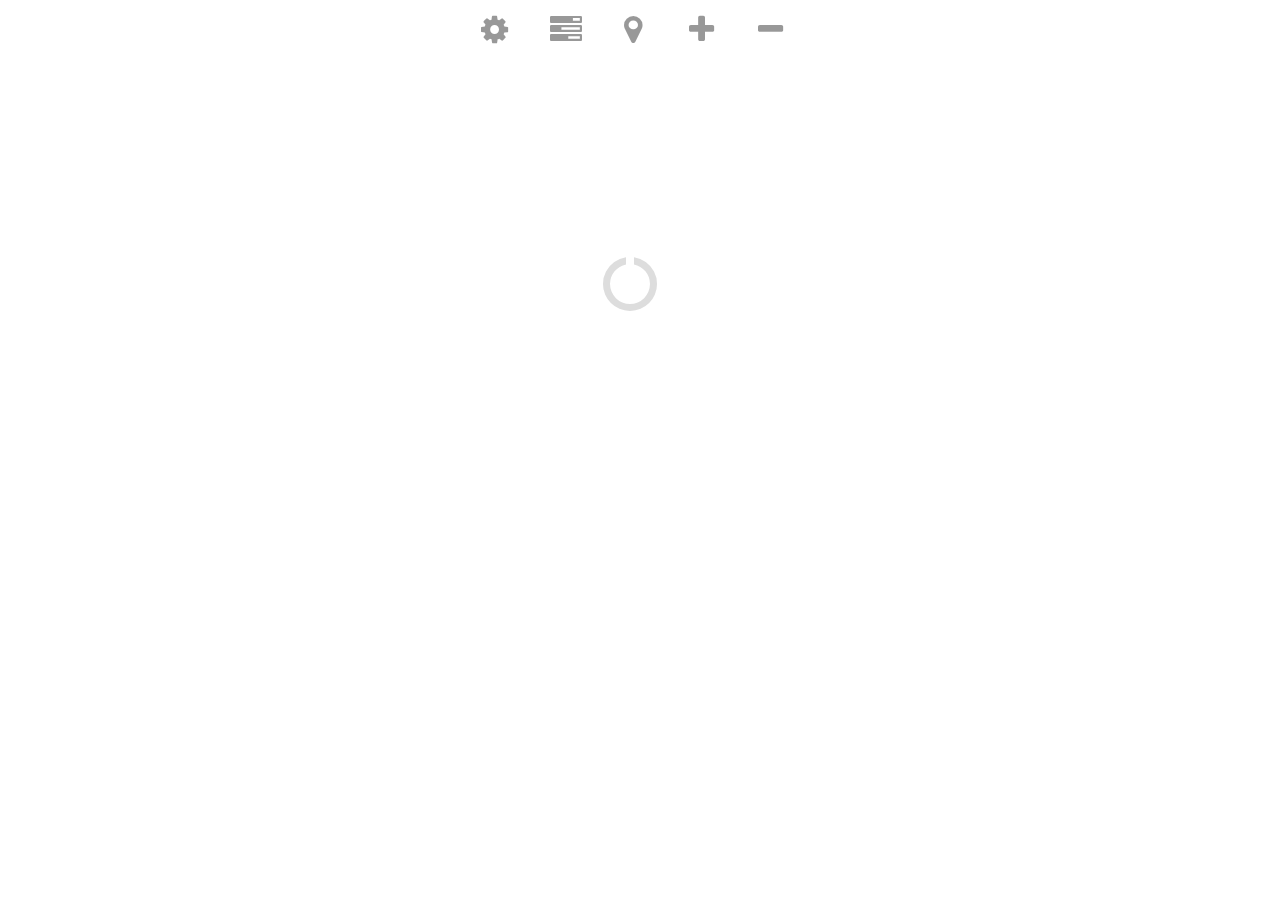
==== commit c2778011: "Minor style updates" ====
--- a/www/index.html
+++ b/www/index.html
@@ -396,7 +396,7 @@
                                                     <label>Server</label>
                                                     <select class="form-control" id="serverMode">
                                                         <option value=PROD>Production</option>
-                                                        <option value=UAT selected>UAT</option>
+                                                        <option value=UAT>UAT</option>
                                                         <option value=SIT>SIT</option>
                                                         <option value=DEV>Development</option>
                                                     </select>
@@ -426,7 +426,7 @@
             <div class="modal-content">
                 <div class="modal-header">
                     <button type="button" class="close" data-dismiss="modal" aria-label="Close"><span aria-hidden="true"><i class="fa fa-remove text-default"></i></span></button>
-                    <span class="modal-title" id="mt5"></span><br />
+                    <span class="modal-title" id="mt5">Application Settings</span><br />
                     <small class="text-info esfatitle"><b>ESFA</b> - Enterprise Surveillance Field App</small>
                     <div class="overlay hide">
                         <span class="progText">Loading...</span>
@@ -492,7 +492,7 @@
             </div><!-- /.modal-content -->
         </div><!-- /.modal-dialog -->
     </div><!-- /.modal -->
-    <div id="map"></div>
+    <div id="map"><i class="fa fa-circle-o-notch fa-4x fa-spin" id="loading"></i></div>
     <div class="topButton">
         <button type="button" id="settings" class="btn btn-circle btn-lg ripple"><i class="fa fa-cog fa-2x"></i></button>
         <button type="button" id="CSV" class="btn btn-circle btn-lg ripple" onclick="downloadCSV()"><i class="fa fa-tasks fa-2x"></i></button>
--- a/www/css/SHMOStyles.css
+++ b/www/css/SHMOStyles.css
@@ -1252,9 +1252,10 @@
         margin: 0px auto;
     }
 
-    #modalAuth .modal-dialog {
-        width: 50%;
-        margin: 4% auto;
+    #loading {
+        margin-top: 20%;
+        margin-left: 47%;
+        color: #ddd;
     }
 }
 
@@ -1306,6 +1307,12 @@
     #modalDownload .modal-dialog {
         width: 90%;
     }
+
+    #loading {
+        margin-top: 45%;
+        margin-left: 42%;
+        color: #ddd;
+    }
 }
 
 label.mapNotes, label.mapBNotes {
